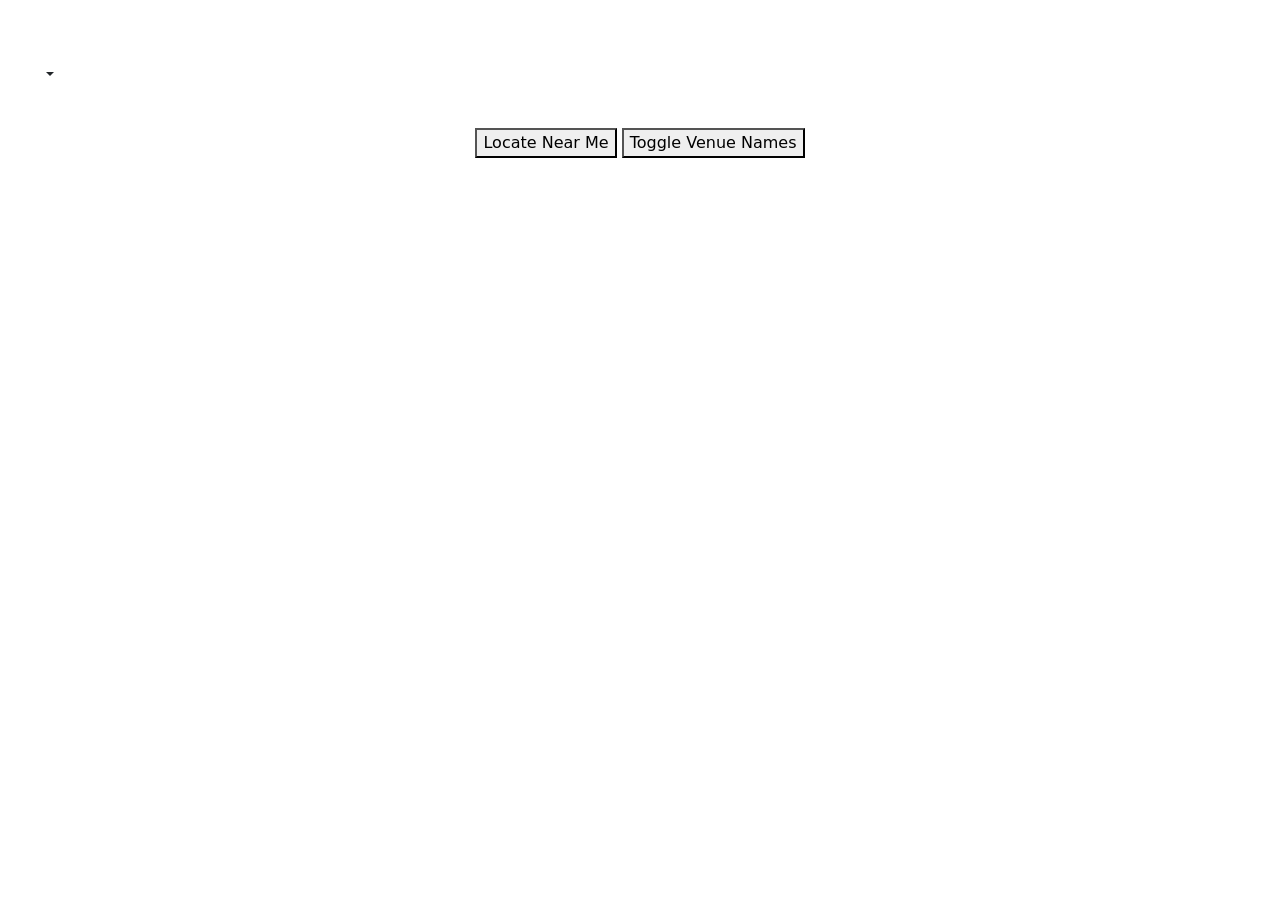
==== maps.html @ 0190f6dd "Update maps for Westwood Coast schedule" ====
<!DOCTYPE html>
<html>
<head>
<link rel="icon" type="image/png" href="images/icon.png?">

<title>SoCal Line Dancing Locations Map</title>



 <link rel="stylesheet" href="https://unpkg.com/leaflet@1.9.4/dist/leaflet.css"
     integrity="sha256-p4NxAoJBhIIN+hmNHrzRCf9tD/miZyoHS5obTRR9BMY="
     crossorigin=""/>
	 
 <script src="https://unpkg.com/leaflet@1.9.4/dist/leaflet.js"
     integrity="sha256-20nQCchB9co0qIjJZRGuk2/Z9VM+kNiyxNV1lvTlZBo="
     crossorigin=""></script>

<meta name="viewport" content="width=device-width, initial-scale=1.0, maximum-scale=1.0, user-scalable=no" />

    <link rel="stylesheet" href="https://unpkg.com/leaflet-control-geocoder/dist/Control.Geocoder.css" />
<script src="https://unpkg.com/leaflet-control-geocoder/dist/Control.Geocoder.js"></script>


<link href="https://cdn.jsdelivr.net/npm/bootstrap@5.0.2/dist/css/bootstrap.min.css" rel="stylesheet" crossorigin="anonymous">
<script src="https://cdn.jsdelivr.net/npm/@popperjs/core@2.9.2/dist/umd/popper.min.js" crossorigin="anonymous"></script>
<script src="https://cdn.jsdelivr.net/npm/bootstrap@5.3.0/dist/js/bootstrap.min.js" crossorigin="anonymous"></script>

<!--Leaflet Fullscreen CDN!-->
<script src='https://api.mapbox.com/mapbox.js/plugins/leaflet-fullscreen/v1.0.1/Leaflet.fullscreen.min.js'></script>
<link href='https://api.mapbox.com/mapbox.js/plugins/leaflet-fullscreen/v1.0.1/leaflet.fullscreen.css' rel='stylesheet' />

    <script src="https://unpkg.com/esri-leaflet@3.0.19/dist/esri-leaflet.js"></script>

    <script src="https://unpkg.com/esri-leaflet-vector@4.3.2/dist/esri-leaflet-vector.js"></script>

</head>

<link rel="stylesheet" href="css/style.css">
<link rel="stylesheet" href="css/mapsstyle.css">

</style>

<body class = "pageBackground" style="color: white;">
	<center>
	<h1 class="pageTitle">SoCal Line Dancing Map</h1>
	</center>
	
	
<div class="containerfluid">
	<div class="navbar-expand-lg navbar-light dropdown-menu-left navbar-higherRes" style="border-right: 0; float: left;" class="containerfluid">
	<div class="btn-group">
		<button class="btn dropdown-toggle" type="button" id="dropdownMenuButton1" data-bs-toggle="dropdown" aria-haspopup="true" aria-expanded="false">
		<span class="navbar-toggler-icon"></span>
		</button>
	
<ul class="dropdown-menu" aria-labelledby="dropdownMenuButton1">
		<li id="homeText"><a class="dropdown-item" href="index"><img src="images/icon.png" class="homeIcon">&nbsp&nbsp&nbsp&nbsp Home</a></li>
		<li id="locationsMapText"><a class="dropdown-item" href="maps"><img src="images/SaloonDoor.png" class="homeIcon">&nbsp&nbsp&nbsp&nbsp Locations Map</a></img></li>
			<!--<li><a class="dropdown-item" href="linedancetips">Line Dancing Tips</a></li>!-->
			<li id="guidesText"><a class="dropdown-item" href=""><img src="images/WesternStar.png" class="homeIcon" style="margin-top: 1px;">&nbsp&nbsp&nbsp&nbsp Additional Pages<br>&nbsp&nbsp&nbsp&nbsp Coming Soon</a></li>
			<li id="aboutText"><a class="dropdown-item" href="about"><img src="images/CowboyHat.png" class="homeIcon">&nbsp&nbsp&nbsp&nbsp About</a></li>
 </ul>
	</div>
	</div>
</div> 

<!--script type="text/javascript" src="navigation.js"></script!-->

 <br><br>
<center>	
	 <div id="map" class="map quickFadeIn" class="leaflet-container leaflet-touch leaflet-fade-anim leaflet-grab leaflet-touch-drag leaflet-touch-zoom"></div>

	 <br>
	 <button type="button" class="NearMeButton" onclick="NearMe();">Locate Near Me </button>
	 <button type="button" class="ShowNames" onclick="showNames();"> Toggle Venue Names </button>
	 <br><br><br><br>
	 <b class="homeParagraph" style="position: fixed; left: 25px; top: 50px;">Updated 2026 - Subject to Change</b>
	 <div id="popupDiv" style="display: none; background-color: black; opacity: 0.6; width: 100%; height: 100%; position: fixed; top: 0px; z-index: 99999999999;" onclick="document.getElementById('mediaPlayer').src='null'; document.getElementById('popupDiv').style.display = 'none';"></div>
<dialog id="my-dialog" popover style="background-image: linear-gradient(to top, black, #211e24); color: white;">
<p id="dialogTitle" style="font-size: 22px; text-decoration: underline; font-weight: 650; color: white;">Dave & Busters<br>Thousand Oaks, CA</p>
  <iframe id='mediaPlayer' style="display: block;" height="550" class='imageDisplay' src="" allow="fullscreen" title="test"></iframe>
  <span id="instagramVideoBlock" style="display: none; height: 550px; width: 300px; background-color: black;"><a id="instagramVideoLink" href="https://www.instagram.com/p/DVewvyHkjD1/" style="text-decoration: none;" target="_blank"><img src="images/Instagram_Glyph_Gradient.png" style="display: block; width: 100px; position: absolute; right: 100px; margin-top: 50%;"><br><br><span style="text-decoration: underline; position: relative; font-size: 21px; display: block; margin-top: 80%; font-weight: 600;" href="https://www.instagram.com/p/DU6kQy7Apv_/" target="_blank">View Video On Instagram</span><br></span>
  </a><span id="cookiesPreview" style="display: none; height: 550px; width: 300px; background-color: black;"><br><img src="images/icon.png" style="display: block; width: 100px; position: absolute; right: 100px; margin-top: 50%;"><br><br><span style="position: relative; font-size: 20px; display: block; margin-top: 80%; font-weight: 600;"><button id="acceptCookiesPolicy">Accept cookie policy</button><br><a href="cookieprivacypolicy" target="_blank" style="font-size: 20px;">View cookie policy here</a></input><br><br>Or</span><br><a id="CookiesPreviewLink" href="" style="text-decoration: none;" target="_blank"><span style="text-decoration: underline; position: relative; font-size: 21px; display: block; font-weight: 600;" href="https://www.instagram.com/p/DU6kQy7Apv_/" target="_blank">View Video On TikTok</span><br></span>
  </a><button popovertarget="my-dialog" popovertargetaction="hide" style="background-color: black; border: 4px solid black; color: white; font-size: 20px;" onclick="document.getElementById('mediaPlayer').src='null'; document.getElementById('popupDiv').style.display = 'none';">Close</button>
  <span id="nextVideoButton" onclick="loadVideo('next');" style="position: fixed; right: 12px; top: 45%; color: white; z-index: 99999999999999; font-size: 37px; transform:scale(1.9,3); text-shadow: #000000 0px 0px 4px; cursor: pointer;">></span>
  <span id="previousVideoButton" onclick="loadVideo('previous');" style="position: fixed; left: 12px; top: 45%; color: white; z-index: 99999999999999; font-size: 37px; transform:scale(1.9,3); text-shadow: #000000 0px 0px 4px; cursor: pointer;"><</span>
    
</dialog>
	
	
	</center>
	 
	 <script>

	 
	 function NearMe() {
	map.locate({setView: true, maxZoom: 13});
	map.on('locationfound', onLocationFound);
	}
	
	
	
	function onLocationFound(e) {
    var radius = e.accuracy;

    var youAreHereMarker = L.marker(e.latlng, {icon: redIcon}).addTo(map)
        .bindPopup("You are here").openPopup();


    L.circle(e.latlng, radius).addTo(map);
}
	 
	 var map = L.map('map', {attributionControl: true}).setView([34.1746908,-119.0244964], 10);
	
var openStreetMap =	L.tileLayer('https://tile.openstreetmap.org/{z}/{x}/{y}.png', {
    maxZoom: 19,
    attribution: '&copy; <a href="http://www.openstreetmap.org/copyright">OpenStreetMap</a>'
}).addTo(map);

map.attributionControl.setPosition('topright');

new L.Control.Geocoder({
    collapsed: false,
	placeholder: "Search by city or zip code"
}).addTo(map); 

map.addControl(new L.Control.Fullscreen());

const accessToken = "AAPTahuC8djJTNprzyebOV-FCSw..[base64]";

const basemapEnum = "arcgis/imagery/standard";
 
var ersiSatelliteMap = L.esri.Vector.vectorBasemapLayer(basemapEnum, {
        token: accessToken,
maxZoom: 19,
      });
	  

var baseMaps = {
    "OpenStreetMapGI": openStreetMap,
    "ERSISatelliteMap": ersiSatelliteMap
};
	 	  
	   var layerControl = L.control.layers(baseMaps).addTo(map);
 

var largerIcon = new L.Icon({
  iconUrl: 'images/WesternStar.png',
  iconSize: [41, 41],
  iconAnchor: [20, 17],
  popupAnchor: [1, -12],
  shadowSize: [41, 41]
});

var upOffsetIcon = new L.Icon({
  iconUrl: 'https://raw.githubusercontent.com/pointhi/leaflet-color-markers/master/img/marker-icon-2x-blue.png',
  iconSize: [25, 41],
  iconAnchor: [12, 50],
  popupAnchor: [1, -34],
  shadowSize: [41, 41]
});

var orangeIcon = new L.Icon({
  iconUrl: 'https://raw.githubusercontent.com/pointhi/leaflet-color-markers/master/img/marker-icon-orange.png',
  iconSize: [25, 41],
  iconAnchor: [12, 41],
  popupAnchor: [1, -34],
  shadowSize: [41, 41]
});

var yellowIcon = new L.Icon({
  iconUrl: 'https://raw.githubusercontent.com/pointhi/leaflet-color-markers/master/img/marker-icon-yellow.png',
  iconSize: [25, 41],
  iconAnchor: [12, 41],
  popupAnchor: [1, -34],
  shadowSize: [41, 41]
});

var greenIcon = new L.Icon({
  iconUrl: 'https://raw.githubusercontent.com/pointhi/leaflet-color-markers/master/img/marker-icon-green.png',
  iconSize: [25, 41],
  iconAnchor: [12, 41],
  popupAnchor: [1, -34],
  shadowSize: [41, 41]
});

var redIcon = new L.Icon({
  iconUrl: 'https://raw.githubusercontent.com/pointhi/leaflet-color-markers/master/img/marker-icon-red.png',
  iconSize: [25, 41],
  iconAnchor: [12, 41],
  popupAnchor: [1, -34],
  shadowSize: [41, 41]
});


var canyon = L.marker([34.143943, -118.755054], {
	title: 'The Canyon',
	label: 'The Canyon',
	labelOptions: {
	noHide: false
	}
}).addTo(map);
var davenbusters = L.marker([34.1815359,-118.8798743,158], {
	title: 'Dave & Busters',
	label: 'Dave & Busters',
	labelOptions: {
	noHide: false
	}
}).addTo(map);

var tarantulahill = L.marker([34.1790311,-118.8732563,30], {
	title: 'Tarantula Hill Brewing Co.',
	label: 'Tarantula Hill Brewing Co.',
	labelOptions: {
	noHide: false
	}
}).addTo(map);
var thePaddock = L.marker([34.1784215,-118.85609,124], {
	title: 'The Paddock',
	label: 'The Paddock',
	labelOptions: {
	noHide: false
	}
}).addTo(map);

var cowboyPalace = L.marker([34.2575305,-118.6015038,816], {
	title: 'The Cowboy Palace Saloon',
	label: 'The Cowboy Palace Saloon',
	labelOptions: {
	noHide: false
	}
}).addTo(map);

var santaClaritaSportsCenter = L.marker([34.4373292,-118.5794696,209], {
	title: 'Santa Clarita Sports Center',
	label: 'Santa Clarita Sports Center',
	labelOptions: {
	noHide: false
	}
}).addTo(map);

var redEngine = L.marker([34.3962873,-118.9207023,815], {
	title: 'Red Engine Brewing Company',
	label: 'Red Engine Brewing Company',
	labelOptions: {
	noHide: false
	}
}).addTo(map);

var venturaMusicHall = L.marker([34.2745958,-119.2730939,105], {
	title: 'Ventura Music Hall',
	label: 'Ventura Music Hall',
	labelOptions: {
	noHide: false
	}
}).addTo(map);

var conejoValleyLodge = L.marker([34.1714337,-118.8395939,56], {
	title: 'Conejo Valley Lodge #807',
	label: 'Conejo Valley Lodge #807',
	labelOptions: {
	noHide: false
	}
}).addTo(map);


var magnavinoCellars = L.marker([34.2106546,-119.1429478,35], {
	title: 'Magnavino Cellars',
	label: 'Magnavino Cellars',
	labelOptions: {
	noHide: false
	}
}).addTo(map);

var streyCellars = L.marker([34.2097398,-119.1426471,134], {
	title: 'Strey Cellars',
	label: 'Strey Cellars',
	labelOptions: {
	noHide: false
	}
}).addTo(map);

var danceCreations = L.marker([34.273437, -118.781634], {
	title: 'Dance Creations',
	label: 'Dance Creations',
	icon: upOffsetIcon,
	labelOptions: {
	noHide: false
	}
}).addTo(map);

var varsityClub = L.marker([34.24287759584501, -119.20879469401014], {
	title: 'Varsity Club',
	label: 'Varsity Club',
	icon: upOffsetIcon,
	labelOptions: {
	noHide: false
	}
}).addTo(map);

var grillOnTheGreen = L.marker([34.2897912,-118.695882,898], {
	title: 'Grill On The Green',
	label: 'Grill On The Green',
	labelOptions: {
	noHide: false
	}
}).addTo(map);

var stampede = L.marker([33.49188020674805, -117.14724784845446], {
	title: 'Stampede',
	label: 'Stampede',
	labelOptions: {
	noHide: false
	}
}).addTo(map);

var westwoodCoast = L.marker([33.64183234492932, -117.9186706476574], {
	title: 'Westwood Coast',
	label: 'Westwood Coast',
	labelOptions: {
	noHide: false
	}
}).addTo(map);

var theRanch = L.marker([33.81874963801417, -117.8972689049458], {
	title: 'The Ranch Saloon',
	label: 'The Ranch Saloon',
	labelOptions: {
	noHide: false
	}
}).addTo(map);

var cowboyCountry = L.marker([33.860800304344696, -118.15239411445662], {
	title: 'Cowboy Country',
	label: 'Cowboy Country',
	labelOptions: {
	noHide: false
	}
}).addTo(map);

var inCahoots = L.marker([33.85799192864458, -117.92070361605482], {
	title: 'In Cahoots',
	label: 'In Cahoots',
	labelOptions: {
	noHide: false
	}
}).addTo(map);

var whiskey = L.marker([33.93805845678039, -117.54326090255458], {
	title: 'Whiskey River',
	label: 'Whiskey River',
	labelOptions: {
	noHide: false
	}
}).addTo(map);

var rookiesSportsBar = L.marker([33.18622466617991, -117.32719435144631], {
	title: 'Rookies Sports Bar',
	label: 'Rookies Sports Bar',
	labelOptions: {
	noHide: false
	}
}).addTo(map);  

var seaSaltHonkyTonk = L.marker([33.69954130023638, -118.05150755492039], {
	title: 'Sea Salt Honky Tonk',
	label: 'Sea Salt Honky Tonk',
	labelOptions: {
	noHide: false
	}
}).addTo(map);

var montanas = L.marker([34.1061380610387, -117.81782080328573], {
	title: 'Montana\'s Country Nightclub',
	label: 'Montana\'s Country Nightclub',
	labelOptions: {
	noHide: false
	}
}).addTo(map);

var desert5spot = L.marker([34.09968110691803, -118.3317326522821], {
	title: 'Desert 5 Spot',
	label: 'Desert 5 Spot',
	labelOptions: {
	noHide: false
	}
}).addTo(map);

var eastwoodLa = L.marker([34.06305515327709, -118.30930211158041], {
	title: 'Eastwood',
	label: 'Eastwood',
	labelOptions: {
	noHide: false
	}
}).addTo(map);

var bigshotsBilliards = L.marker([33.6214641004414, -117.69886246298191], {
	title: 'Bigshots Billiards',
	label: 'Bigshots Billiards',
	labelOptions: {
	noHide: false
	}
}).addTo(map);

var momSaidYes = L.marker([33.817312794455326, -118.3612835377786], {
	title: 'Mom Said Yes',
	label: 'Mom Said Yes',
	labelOptions: {
	noHide: false
	}
}).addTo(map);

var gaslamp = L.marker([33.76716913761, -118.11631554744734], {
	title: 'Gaslamp',
	label: 'Gaslamp',
	labelOptions: {
	noHide: false
	}
}).addTo(map);

var havenCityMarket = L.marker([34.10010920058256, -117.57444830872583], {
	title: 'Haven City',
	label: 'Haven City',
	labelOptions: {
	noHide: false
	}
}).addTo(map);

var mickysWeho = L.marker([34.08546904983945, -118.3838600705697], {
	title: 'Micky\'s Weho',
	label: 'Micky\'s Weho',
	labelOptions: {
	noHide: false
	}
}).addTo(map);

var lakesideCMF = L.marker([34.381946430960554, -118.53076098490874], {
	title: 'Lakeside',
	label: 'Lakeside',
	labelOptions: {
	noHide: false
	}
}).addTo(map);

var whoopAxeLakeForest = L.marker([33.61325712999223, -117.70470431333588], {
	title: 'Whoop Axe',
	label: 'Whoop Axe',
	labelOptions: {
	noHide: false
	}
}).addTo(map);

var renegadeCountry = L.marker([32.84598148357366, -116.87285477084463], {
	title: 'Renegade Country',
	label: 'Renegade Country',
	labelOptions: {
	noHide: false
	}
}).addTo(map);

var moonshineBeach = L.marker([32.798017683294475, -117.24838809092012], {
	title: 'Moonshine Beach',
	label: 'Moonshine Beach',
	labelOptions: {
	noHide: false
	}
}).addTo(map);

var moonshineFlats = L.marker([32.7089603381728, -117.15849663704785], {
	title: 'Moonshine Flats',
	label: 'Moonshine Flats',
	labelOptions: {
	noHide: false
	}
}).addTo(map);

var whiskeyGirl = L.marker([32.71275803947574, -117.16033508009554], {
	title: 'Whiskey Girl',
	label: 'Whiskey Girl',
	labelOptions: {
	noHide: false
	}
}).addTo(map);

var bnsBrewing = L.marker([32.84638871164545, -116.95843065920441], {
	title: 'BNS Brewing Co.',
	label: 'BNS Brewing Co.',
	labelOptions: {
	noHide: false
	}
}).addTo(map);

var nightLizardBrew = L.marker([34.417834583130706, -119.69723217213578], {
	title: 'Night Lizard Brewing',
	label: 'Night Lizard Brewing',
	labelOptions: {
	noHide: false
	}
}).addTo(map);

var santaBarbaraElksLodge = L.marker([34.44247705745164, -119.81881624813582], {
	title: 'Santa Barbara Elks Lodge',
	label: 'Santa Barbara Elks Lodge',
	labelOptions: {
	noHide: false
	}
}).addTo(map);

var hangar24OC = L.marker([33.68547944435984, -117.84790841675131], {
	title: 'Hangar 24',
	label: 'Hangar 24',
	labelOptions: {
	noHide: false
	}
}).addTo(map);

var shindigs = L.marker([33.88959644227846, -117.32487288592647], {
	title: 'Shindigs Country',
	label: 'Shindigs Country',
	labelOptions: {
	noHide: false
	}
}).addTo(map);

var brunosBarAndGrill = L.marker([33.659143587021916, -118.00027300614771], {
	title: 'Bruno\'s',
	label: 'Bruno\'s',
	labelOptions: {
	noHide: false
	}
}).addTo(map);

var buckleAndBoots = L.marker([34.69741935109846, -118.14263177959529], {
	title: 'Buckle And Boots',
	label: 'Buckle And Boots',
	labelOptions: {
	noHide: false
	}
}).addTo(map);

var swallowsInn = L.marker([33.501183953866786, -117.66249747613728], {
	title: 'Swallow\'s Inn',
	label: 'Swallow\'s Inn',
	labelOptions: {
	noHide: false
	}
}).addTo(map);

var luckyLukeSantaClarita = L.marker([34.45852309769956, -118.57991857715686], {
	title: 'Lucky Luke Santa Clarita',
	label: 'Lucky Luke Santa Clarita',
	labelOptions: {
	noHide: false
	}
}).addTo(map);

var luckyLukePalmdale = L.marker([34.61609061273855, -118.14116101758206], {
	title: 'Lucky Luke Palmdale',
	label: 'Lucky Luke Palmdale',
	
	labelOptions: {
	noHide: false
	}
}).addTo(map);

var burbankVFW = L.marker([34.1767755489905, -118.31976333208887], {
	title: 'Burbank VFW',
	label: 'Burbank VFW',
	labelOptions: {
	noHide: false
	}
}).addTo(map);

var precinct = L.marker([34.04981128722139, -118.24933957044803], {
	title: 'Precinct',
	label: 'Precinct',
	labelOptions: {
	noHide: false
	}
}).addTo(map);

var whiskeyRepublic = L.marker([34.05790490058466, -117.18123761637366], {
	title: 'Whiskey Republic',
	label: 'Whiskey Republic',
	labelOptions: {
	noHide: false
	}
}).addTo(map);

var farmakisFarms = L.marker([33.52803685694251, -117.67167797086661], {
	title: 'Farmakis Farms',
	label: 'Farmakis Farms',
	labelOptions: {
	noHide: false
	}
}).addTo(map);

var projectBarley = L.marker([33.789262410939884, -118.32316204043856], {
	title: 'Project Barley',
	label: 'Project Barley',
	labelOptions: {
	noHide: false
	}
}).addTo(map);

var saddleSoreNorco = L.marker([33.93873940337182, -117.52906257326853], {
	title: 'Saddle Sore',
	label: 'Saddle Sore',
	labelOptions: {
	noHide: false
	}
}).addTo(map);

var secondFloor = L.marker([33.65778727054364, -118.00095784309143], {
	title: '2nd Floor',
	label: '2nd Floor',
	labelOptions: {
	noHide: false
	}
}).addTo(map);

var mavericksClub = L.marker([32.796940800412614, -117.25455968282799], {
	title: 'Mavericks Beach Club',
	label: 'Mavericks Beach Club',
	labelOptions: {
	noHide: false
	}
}).addTo(map);

var maverickSaloon = L.marker([33.93785442434831, -117.55694762813357], {
	title: 'Maverick Saloon',
	label: 'Maverick Saloon',
	labelOptions: {
	noHide: false
	}
}).addTo(map);

var alesmithBrewing = L.marker([32.88819049895642, -117.14984995237307], {
	title: 'Alesmith Brewing',
	label: 'Alesmith Brewing',
	labelOptions: {
	noHide: false
	}
}).addTo(map); 

var inzaneBrewing = L.marker([33.20276061518543, -117.24184505512423], {
	title: 'Inzane Brewing',
	label: 'Inzane Brewing',
	labelOptions: {
	noHide: false
	}
}).addTo(map);

var losGlobos = L.marker([34.083918817804566, -118.2743400917164], {
	title: 'Los Globos',
	label: 'Los Globos',
	labelOptions: {
	noHide: false
	}
}).addTo(map);

var theParamount = L.marker([34.044878145767655, -118.20391145126375], {
	title: 'The Paramount',
	label: 'The Paramount',
	labelOptions: {
	noHide: false
	}
}).addTo(map);

var secondPCH = L.marker([33.75575473235363, -118.10936144731548], {
	title: '2ND & PCH',
	label: '2ND & PCH',
	labelOptions: {
	noHide: false
	}
}).addTo(map);

var creekside = L.marker([34.44005225414766, -119.77178253116142], {
	title: 'The Creekside',
	label: 'The Creekside',
	labelOptions: {
	noHide: false
	}
}).addTo(map);

var theBarn = L.marker([34.25154462089485, -118.92147448769454], {
	title: 'The Barn',
	label: 'The Barn',
	labelOptions: {
	noHide: false
	}
}).addTo(map);

var sheisgracielou = L.marker([33.177680087663084, -117.36460818605713], {
	title: 'sheisgracielou',
	label: 'sheisgracielou',
	labelOptions: {
	noHide: false
	}
}).addTo(map);

var shootersBarHemet = L.marker([33.74703803895462, -116.97141418523856], {
	title: 'Shooters Bar',
	label: 'Shooters Bar',
	labelOptions: {
	noHide: false
	}
}).addTo(map);

var tahquitzPines = L.marker([33.75002165032664, -116.70276797857571], {
	title: 'Tahquitz Pines',
	label: 'Tahquitz Pines',
	labelOptions: {
	noHide: false
	}
}).addTo(map);

var luckyStrikeMoorpark = L.marker([34.2778780469178, -118.87122319029868], {
	title: 'Lucky Strike',
	label: 'Lucky Strike',
	labelOptions: {
	noHide: false
	}
}).addTo(map);

var hangar24Riverside = L.marker([33.956571771798686, -117.33170367481638], {
	title: 'Hangar 24',
	label: 'Hangar 24',
	labelOptions: {
	noHide: false
	}
}).addTo(map);   

var theArena = L.marker([34.28361306970949, -118.78120077115085], {
	title: 'Hangar 24',
	label: 'Hangar 24',
	labelOptions: {
	noHide: false
	}
}).addTo(map);

var bloomRanch = L.marker([34.46021518811951, -118.1565580258528], {
	title: 'Bloom Ranch',
	label: 'Bloom Ranch',
	labelOptions: {
	noHide: false
	}
}).addTo(map);





var showNameYesNo = 0;

function showNames() {
	if (showNameYesNo == 0) {
	canyon.bindTooltip('The Canyon', { permanent: true, direction: 'bottom', offset: [-16, 30] });
	davenbusters.bindTooltip("Dave & Buster's", { permanent: true, direction: 'bottom', offset: [-16, 25] });
	tarantulahill.bindTooltip('Tarantula Hill & Brewing Co.', { permanent: true, direction: 'bottom', offset: [-16, 30] });
	thePaddock.bindTooltip('The Paddock', { permanent: true, direction: 'bottom', offset: [-16, 30] });
	cowboyPalace.bindTooltip('The Cowboy Palace Saloon', { permanent: true, direction: 'bottom', offset: [-16, 30] });
	santaClaritaSportsCenter.bindTooltip('Santa Clarita Sports Center', { permanent: true, direction: 'bottom', offset: [-16, 30] });
	redEngine.bindTooltip('Red Engine Brewing Company', { permanent: true, direction: 'bottom', offset: [-16, 25] });
	venturaMusicHall.bindTooltip('Ventura Music Hall', { permanent: true, direction: 'bottom', offset: [-16, 25] });
	conejoValleyLodge.bindTooltip('Conejo Valley Lodge #807', { permanent: true, direction: 'bottom', offset: [-16, 25] });
	magnavinoCellars.bindTooltip('Magnavino Cellars', { permanent: true, direction: 'bottom', offset: [-16, 25] });
	streyCellars.bindTooltip('Strey Cellars', { permanent: true, direction: 'bottom', offset: [-16, 25] });
	danceCreations.bindTooltip('Dance Creations', { permanent: true, direction: 'bottom', offset: [0, 0] });
	varsityClub.bindTooltip('Varsity Club', { permanent: true, direction: 'bottom', offset: [0, 5] });
	grillOnTheGreen.bindTooltip('Grill On The Green', { permanent: true, direction: 'top', offset: [-16, -5] });
	stampede.bindTooltip('Stampede', { permanent: true, direction: 'bottom', offset: [-15, 26] });
	westwoodCoast.bindTooltip('Westwood<br> Coast', { permanent: true, direction: 'bottom', offset: [-15, 26] });
	theRanch.bindTooltip('The Ranch Saloon', { permanent: true, direction: 'bottom', offset: [-15, 26] });
	cowboyCountry.bindTooltip('Cowboy Country', { permanent: true, direction: 'bottom', offset: [-15, 26] });
	inCahoots.bindTooltip('In Cahoots', { permanent: true, direction: 'bottom', offset: [-15, 26] });
	whiskey.bindTooltip('Whiskey River', { permanent: true, direction: 'bottom', offset: [-15, 26] });
	rookiesSportsBar.bindTooltip('Rookies Sports Bar', { permanent: true, direction: 'bottom', offset: [-15, 36] });
	seaSaltHonkyTonk.bindTooltip('Sea Salt Honky Tonk', { permanent: true, direction: 'bottom', offset: [-15, 26] });
	montanas.bindTooltip('Montana\'s', { permanent: true, direction: 'bottom', offset: [-15, 26] });
	desert5spot.bindTooltip('Desert 5 Spot', { permanent: true, direction: 'bottom', offset: [-15, 26] });
	eastwoodLa.bindTooltip('Eastwood', { permanent: true, direction: 'bottom', offset: [-15, 28] });
	bigshotsBilliards.bindTooltip('Bigshots Billiards', { permanent: true, direction: 'bottom', offset: [-20, 26] });
	momSaidYes.bindTooltip('Mom Said Yes', { permanent: true, direction: 'bottom', offset: [-15, 26] });
	gaslamp.bindTooltip('Gaslamp', { permanent: true, direction: 'bottom', offset: [-15, 26] });
	havenCityMarket.bindTooltip('Haven City', { permanent: true, direction: 'bottom', offset: [-15, 26] });
	mickysWeho.bindTooltip('Micky\'s', { permanent: true, direction: 'bottom', offset: [-14, -8] });
	lakesideCMF.bindTooltip('Lakeside', { permanent: true, direction: 'bottom', offset: [-15, 26] });
	whoopAxeLakeForest.bindTooltip('Whoop Axe', { permanent: true, direction: 'bottom', offset: [-20, 46] });
	renegadeCountry.bindTooltip('Renegade Country', { permanent: true, direction: 'bottom', offset: [-15, 26] });
	moonshineBeach.bindTooltip('Moonshine Beach', { permanent: true, direction: 'bottom', offset: [-15, 16] });	
	moonshineFlats.bindTooltip('Moonshine Flats', { permanent: true, direction: 'bottom', offset: [-15, 56] });
	whiskeyGirl.bindTooltip('Whiskey Girl', { permanent: true, direction: 'bottom', offset: [-15, 26] });
	bnsBrewing.bindTooltip('BNS Brewing Co.', { permanent: true, direction: 'bottom', offset: [-15, 52] });
	nightLizardBrew.bindTooltip('Night Lizard Brewing', { permanent: true, direction: 'bottom', offset: [-15, 26] });
	santaBarbaraElksLodge.bindTooltip('Santa Barbara Elks Lodge', { permanent: true, direction: 'bottom', offset: [-15, 16] });
	hangar24OC.bindTooltip('Hangar 24', { permanent: true, direction: 'bottom', offset: [-15, 26] });
	shindigs.bindTooltip('Shindigs Country', { permanent: true, direction: 'bottom', offset: [-15, 26] });
	brunosBarAndGrill.bindTooltip('Bruno\'s', { permanent: true, direction: 'bottom', offset: [-15, 31] });
	buckleAndBoots.bindTooltip('Buckle And Boots', { permanent: true, direction: 'bottom', offset: [-15, 26] });
	swallowsInn.bindTooltip('Swallow\'s Inn', { permanent: true, direction: 'bottom', offset: [-15, 26] });
	luckyLukeSantaClarita.bindTooltip('Lucky Luke', { permanent: true, direction: 'bottom', offset: [-15, 20] });
	luckyLukePalmdale.bindTooltip('Lucky Luke', { permanent: true, direction: 'bottom', offset: [-15, 26] });
	burbankVFW.bindTooltip('Burbank VFW', { permanent: true, direction: 'bottom', offset: [-15, 26] });
	precinct.bindTooltip('Precinct', { permanent: true, direction: 'bottom', offset: [-15, 26] });
	whiskeyRepublic.bindTooltip('Whiskey Republic', { permanent: true, direction: 'bottom', offset: [-15, 26] });
	farmakisFarms.bindTooltip('Farmakis Farms', { permanent: true, direction: 'bottom', offset: [-15, 26] });	
	projectBarley.bindTooltip('Project Barley', { permanent: true, direction: 'bottom', offset: [-15, 26] });
	saddleSoreNorco.bindTooltip('Saddle Sore', { permanent: true, direction: 'top', offset: [-15, -11] });
	secondFloor.bindTooltip('2nd Floor', { permanent: true, direction: 'bottom', offset: [-15, 56] });
	mavericksClub.bindTooltip('Mavericks Beach Club', { permanent: true, direction: 'bottom', offset: [-15, 46] });
	maverickSaloon.bindTooltip('Maverick Saloon', { permanent: true, direction: 'bottom', offset: [-15, 56] });
	alesmithBrewing.bindTooltip('Alesmith Brewing', { permanent: true, direction: 'bottom', offset: [-15, 26] });
	inzaneBrewing.bindTooltip('Inzane Brewing', { permanent: true, direction: 'bottom', offset: [-15, 26] });
	losGlobos.bindTooltip('Los Globos', { permanent: true, direction: 'bottom', offset: [-15, 26] });
	theParamount.bindTooltip('The Paramount', { permanent: true, direction: 'bottom', offset: [-15, 46] });
	secondPCH.bindTooltip('2ND & PCH', { permanent: true, direction: 'bottom', offset: [-15, 46] });
	creekside.bindTooltip('The Creekside', { permanent: true, direction: 'top', offset: [-15, -11] });
	theBarn.bindTooltip('The Barn', { permanent: true, direction: 'bottom', offset: [-16, 25] });
	sheisgracielou.bindTooltip('sheisgracielou', { permanent: true, direction: 'bottom', offset: [-15, 66] });
	shootersBarHemet.bindTooltip('Shooters Bar', { permanent: true, direction: 'bottom', offset: [-15, 26] });
    tahquitzPines.bindTooltip('Tahquitz Pines', { permanent: true, direction: 'bottom', offset: [-15, 26] });
	luckyStrikeMoorpark.bindTooltip('Lucky Strike', { permanent: true, direction: 'bottom', offset: [-15, 10] });
	hangar24Riverside.bindTooltip('Hangar 24', { permanent: true, direction: 'bottom', offset: [-15, 26] });
	theArena.bindTooltip('The Arena', { permanent: true, direction: 'top', offset: [-15, -10] });
	bloomRanch.bindTooltip('Bloom Ranch', { permanent: true, direction: 'bottom', offset: [-15, 26] });

	showNameYesNo = 1;
	
	return;
	}
	
	if (showNameYesNo == 1) {
	canyon.unbindTooltip();
	davenbusters.unbindTooltip();
	tarantulahill.unbindTooltip();
    thePaddock.unbindTooltip();
	cowboyPalace.unbindTooltip();
	santaClaritaSportsCenter.unbindTooltip();
	redEngine.unbindTooltip();
	venturaMusicHall.unbindTooltip();
	conejoValleyLodge.unbindTooltip();
	magnavinoCellars.unbindTooltip();
	streyCellars.unbindTooltip();
	danceCreations.unbindTooltip();
	varsityClub.unbindTooltip();
	grillOnTheGreen.unbindTooltip();
	stampede.unbindTooltip();
	westwoodCoast.unbindTooltip();
	theRanch.unbindTooltip();
	cowboyCountry.unbindTooltip();
	inCahoots.unbindTooltip();
	whiskey.unbindTooltip();
	rookiesSportsBar.unbindTooltip();
	seaSaltHonkyTonk.unbindTooltip();
	montanas.unbindTooltip();
	desert5spot.unbindTooltip();
	eastwoodLa.unbindTooltip();
	bigshotsBilliards.unbindTooltip();
	momSaidYes.unbindTooltip();
	gaslamp.unbindTooltip();
	havenCityMarket.unbindTooltip();
	mickysWeho.unbindTooltip();
	lakesideCMF.unbindTooltip();
	whoopAxeLakeForest.unbindTooltip();
	renegadeCountry.unbindTooltip();
	moonshineBeach.unbindTooltip();
	moonshineFlats.unbindTooltip();
	whiskeyGirl.unbindTooltip();
	bnsBrewing.unbindTooltip();
	nightLizardBrew.unbindTooltip();
	santaBarbaraElksLodge.unbindTooltip();
	hangar24OC.unbindTooltip();
	shindigs.unbindTooltip();
	brunosBarAndGrill.unbindTooltip();
	buckleAndBoots.unbindTooltip();
	swallowsInn.unbindTooltip();
	luckyLukeSantaClarita.unbindTooltip();
	luckyLukePalmdale.unbindTooltip();
	burbankVFW.unbindTooltip();
	precinct.unbindTooltip();
	whiskeyRepublic.unbindTooltip();
	farmakisFarms.unbindTooltip();
	projectBarley.unbindTooltip();
	saddleSoreNorco.unbindTooltip();
	secondFloor.unbindTooltip();
	mavericksClub.unbindTooltip();
	maverickSaloon.unbindTooltip();
	alesmithBrewing.unbindTooltip();
	inzaneBrewing.unbindTooltip();
	losGlobos.unbindTooltip();
	theParamount.unbindTooltip();
	secondPCH.unbindTooltip();
	creekside.unbindTooltip();
	theBarn.unbindTooltip();
	sheisgracielou.unbindTooltip();
	shootersBarHemet.unbindTooltip();
	tahquitzPines.unbindTooltip();
	luckyStrikeMoorpark.unbindTooltip();
	hangar24Riverside.unbindTooltip();
	theArena.unbindTooltip();
	bloomRanch.unbindTooltip();
	
	showNameYesNo = 0;
	
	return;
	}
}


var all = L.layerGroup().addTo(map);

var showHideAll = 1;

</script>


<style>

</style>

<script>

		  var videoVenueNames = [
		'venturamusichall',
		'redengine',
		'davenbusters',
	    'tarantulahill',
		'thepaddock',
		'canyon',
		'thearena',
		'dancecreations',
		'grillonthegreen',
		'luckystrikemoorpark',
		'cowboypalacesaloon',
		'santaclaritasportscenter',
		'bloomranch',
		'desert5spot',
		'montanas',
	];

	var videoVenueIndex = -1;
function loadVideo(venueName) {
		document.getElementById("popupDiv").style.display = "block";
		document.getElementById("popupDiv").classList.add("fadeClass");
		document.getElementById("instagramVideoBlock").style.display = "none";
		document.getElementById("cookiesPreview").style.display = "none";
		document.getElementById("mediaPlayer").style.display = "block";
		
		var videoPlayer = document.getElementById('mediaPlayer');
		var videoCode = "";
		var videoUsername = "";
		
		if (window.screen.width > 800 && window.screen.height > 900) {
			document.getElementById("mediaPlayer").style.height = "650px";
			document.getElementById("mediaPlayer").style.width = "750px";
		}
		else {
			document.getElementById("mediaPlayer").style.height = "560px";
			document.getElementById("mediaPlayer").style.width = "335px";
		}
			
		
		if (venueName == "next") {
		   videoVenueIndex++;
		   venueName = videoVenueNames[videoVenueIndex];
		}
		if (venueName == "previous") {
		   videoVenueIndex--;
		   venueName = videoVenueNames[videoVenueIndex];
		}
		
		
			if (venueName == "davenbusters") {
					videoCode = "7546717310531276063";
					document.getElementById('dialogTitle').innerHTML = "Dave & Busters<br>Thousand Oaks, CA";
					videoUsername = "bootscootinbailey";
				 }
			if (venueName == "tarantulahill") {
					videoCode = "7581044398255918350";
					document.getElementById('dialogTitle').innerHTML = "Tarantula Hill<br>Thousand Oaks, CA";
					videoUsername = "dancinwithaves22";
				 }
			if (venueName == "canyon") {
					videoCode = "7528257736186940702";
					document.getElementById('dialogTitle').innerHTML = "The Canyon<br>Agoura Hills, CA";
					videoUsername = "mikeyonthefloor";
				 }
			if (venueName == "grillonthegreen") {
					videoCode = "7689680336313224462";
					document.getElementById('dialogTitle').innerHTML = "Grill On The Green<br>Simi Valley, CA";
					videoUsername = "xenyeehaw";
				}	 
			if (venueName == "redengine") {
					videoCode = "7587282773044514103";
					document.getElementById('dialogTitle').innerHTML = "Red Engine Brewing Co.<br>Fillmore, CA";
					videoUsername = "mikeyonthefloor";
				 }
			if (venueName == "venturamusichall") {
					videoCode = "7677792857721179422";
					document.getElementById('dialogTitle').innerHTML = "Ventura Music Hall<br>Ventura, CA";
					videoUsername = "dancinwithaj";
				 }
			if (venueName == "santaclaritasportscenter") {
					videoCode = "7601352791780592926";
					document.getElementById('dialogTitle').innerHTML = "Santa Clarita Sports Center<br>Santa Clarita, CA";
					videoUsername = "katrinanichols0";
				}
			if (venueName == "montanas") {
					videoCode = "7661369695651613965";
					document.getElementById('dialogTitle').innerHTML = "Montana's<br>San Dimas, CA";
					videoUsername = "lx.palafox";
				}
			if (venueName == "desert5spot") {
					videoCode = "7613551502803619103";
					videoUsername = "sageisgroovy";
					document.getElementById('dialogTitle').innerHTML = "Desert 5 Spot<br>Los Angeles, CA";
				 }
			if (venueName == "thearena") {
					videoCode = "7685634342164417823";
					document.getElementById('dialogTitle').innerHTML = "The Arena<br>Simi Valley, CA";
					videoUsername = "linedancingwithhay"
				}
			if (venueName == "dancecreations") {
					videoCode = "7637612779049864478";
					document.getElementById('dialogTitle').innerHTML = "Dance Creations<br>Simi Valley, CA";
					videoUsername = "bootscootinbailey"
				}	
			if (venueName == "luckystrikemoorpark") {
					videoCode = "7686191508944375053";
					document.getElementById('dialogTitle').innerHTML = "Lucky Strike<br>Moorpark, CA";
					videoUsername = "dancewithsagey"
				}	
			if (venueName == "bloomranch") {
					videoCode = "7686328645194943757";
					document.getElementById('dialogTitle').innerHTML = "Bloom Ranch<br>Acton, CA";
					videoUsername = "xenyeehaw"
				}	
			if (venueName == "cowboypalacesaloon") {
					videoCode = "7638506941676784926";
					document.getElementById('dialogTitle').innerHTML = "Cowboy Palace Saloon<br>Chatsworth, CA";
					videoUsername = "madeleine.quinn"
				}	
			if (venueName == "thepaddock") {
					videoCode = "7682601673805647117";
					document.getElementById('dialogTitle').innerHTML = "The Paddock<br>Thousand Oaks, CA";
					videoUsername = "dancingwithdev5678"
				}		

		
			videoVenueIndex = videoVenueNames.indexOf(venueName);
			
		
		
		
		if (videoVenueIndex <= 0) {
			document.getElementById("previousVideoButton").style.opacity = "0.35";
			document.getElementById("previousVideoButton").onclick = "";
		}
		else {
			document.getElementById("previousVideoButton").style.opacity = "1";
			document.getElementById("previousVideoButton").onclick = function() {loadVideo('previous');};
		}
		
		if (videoVenueIndex >= videoVenueNames.length - 1) {
			document.getElementById("nextVideoButton").style.opacity = "0.35";
			document.getElementById("nextVideoButton").onclick = "";
		}
		else {
			document.getElementById("nextVideoButton").style.opacity = "1";
			document.getElementById("nextVideoButton").onclick = function() {loadVideo('next');};
		}
		
		if (videoVenueIndex == null) {
			document.getElementById("previousVideoButton").style.display = "none";
			document.getElementById("nextVideoButton").style.display = "none";
		}
		else
		{
		 document.getElementById("previousVideoButton").style.display = "block";
		 document.getElementById("nextVideoButton").style.display = "block";
		}
		   
		   
		if (localStorage.getItem("cookies") == 1) {
			document.getElementById('mediaPlayer').src = "https://www.tiktok.com/player/v1/" + videoCode + "?&music_info=1&description=1";
			}
		else {
				document.getElementById("instagramVideoLink").style.display = "none";
				document.getElementById("mediaPlayer").style.display = "none";
				document.getElementById("CookiesPreviewLink").href = "https://www.tiktok.com/@" + videoUsername + "/video/" + videoCode;
				document.getElementById("cookiesPreview").style.display = "block";
		}
		
		if (videoUsername != "")
				document.getElementById('dialogTitle').innerHTML += "<br>Video by <a href='https://www.tiktok.com/@" + videoUsername + "/video/" + videoCode + "' target='_blank'>@" + videoUsername + " <img src='images/open_in_new_24dp_5985E1_FILL0_wght400_GRAD0_opsz24.svg' style='width: 20px;'></a>";
		
		
		document.getElementById("acceptCookiesPolicy").onclick = function(){localStorage.setItem("cookies", "1"); loadVideo(venueName);};
	 }	

canyon.bindPopup("<span class='venuePopupTitle'>The Canyon, Agoura Hills</b></span><br>Every Wednesday</b><br><b> 7:00pm - 12:30/1am.</br><b>Borderline Bar</b><br><span class='card-tag'>18+</span>&nbsp<span class='card-tag'>College Night</span><br><br><a target='_blank' href='https://goo.gl/maps/WdHuusJ1DmEngWGT9'>Google Maps</a><a style='color: black;'>&nbsp|&nbsp</a><a target='_blank' href='https://www.instagram.com/borderlinebar/'>Instagram</a>"
	+ "<br><button popovertarget='my-dialog' class='videoButton' onclick='loadVideo(\"canyon\")'>Watch Videos</button>").addTo(all);
davenbusters.bindPopup("<span class='venuePopupTitle'>Dave & Buster's, Thousand Oaks</b></span><br>Every Thursday</b><br><b> 7:00pm - 10:00pm.</br><b>Janice Carnahan</b><br><span class='card-tag'>All Ages</span>&nbsp<span class='card-tag'>Free</span><br><br><a target='_blank' href='https://goo.gl/maps/WMdnULtKFuDJFf296'>Google Maps</a><a style='color: black;'>&nbsp|&nbsp</a><a target='_blank' href='https://www.instagram.com/dancinjan89/'>Instagram</a>"
	+ "<br><button popovertarget='my-dialog' class='videoButton' onclick='loadVideo(\"davenbusters\")'>Watch Videos</button>").addTo(all);
tarantulahill.bindPopup("<span class='venuePopupTitle'>Tarantula Hill Brewing Co., Thousand Oaks</b></span><br>Once a Month on Saturdays,</b><br><a href='https://www.instagram.com/borderlinebar/' target='_blank'>Click for Schedule</a><br><b> 6:00pm - 12:00/1am.</br><b>Borderline Bar</b><br><span class='card-tag'>21+</span>&nbsp<span class='card-tag'>Outdoor Event</span><br><br><a target='_blank' href='https://maps.app.goo.gl/31fAgQSM9AJauomv6'>Google Maps</a><a style='color: black;'>&nbsp|&nbsp</a><a target='_blank' href='https://www.instagram.com/borderlinebar/'>Instagram</a>"
	+ "<br><button popovertarget='my-dialog' class='videoButton' onclick='loadVideo(\"tarantulahill\")'>Watch Videos</button>").addTo(all);
thePaddock.bindPopup("<span class='venuePopupTitle'>The Paddock, Thousand Oaks</b></span><br>Every Other Friday,</b><br><a href='https://www.instagram.com/dancingwithdev5678/' target='_blank'>Click for Schedule</a><br><b> 6:00pm - Close.</br><b>The Paddock</b><br><span class='card-tag'>All Ages</span>&nbsp<span class='card-tag'>Free</span><br><br><a target='_blank' href='https://maps.app.goo.gl/ksKzaUkx9HhpegcSA'>Google Maps</a><a style='color: black;'>&nbsp|&nbsp</a><a target='_blank' href='https://www.instagram.com/dancingwithdev5678/'>Instagram</a>"
	+ "<br><button popovertarget='my-dialog' class='videoButton' onclick='loadVideo(\"thepaddock\")'>Watch Videos</button>").addTo(all);
cowboyPalace.bindPopup("<span class='venuePopupTitle'>The Cowboy Palace Saloon, Chatsworth</b></span><br>Every Wednesday-Sunday</b><br><b> Often starts at 4:30pm or 6:00pm/7:00pm.<a target='_blank' href='https://thecowboypalacesaloon.com/'><br>Click for Schedule</a></b></br><b>Cowboy Palace</b><br><span class='card-tag'>21+</span>&nbsp<span class='card-tag'>Live Music & DJ</span><br><br><a target='_blank' href='https://maps.app.goo.gl/69NiXnSVz59GiE7x9'>Google Maps</a><a style='color: black;'>&nbsp|&nbsp</a><a target='_blank' href='https://www.instagram.com/cowboypalacesaloon/'>Instagram</a>"
	+ "<br><button popovertarget='my-dialog' class='videoButton' onclick='loadVideo(\"cowboypalacesaloon\")'>Watch Videos</button>").addTo(all);
santaClaritaSportsCenter.bindPopup("<span class='venuePopupTitle'>Santa Clarita Sports Center, Santa Clarita</b></span><br>Every Thursday</b><br><b> 7:45pm - 12:00am.</br><b>Borderline Bar</b><br><span class='card-tag'>18+</span>&nbsp<span class='card-tag'>College Night</span><br><br><a target='_blank' href='https://maps.app.goo.gl/HKpDpbRWzV4cc8PD6'>Google Maps</a><a style='color: black;'>&nbsp|&nbsp</a><a target='_blank' href='https://www.instagram.com/borderlinesantaclarita/'>Instagram</a>"
	+ "<br><button popovertarget='my-dialog' class='videoButton' onclick='loadVideo(\"santaclaritasportscenter\")'>Watch Videos</button>").addTo(all);
redEngine.bindPopup("<span class='venuePopupTitle'>Red Engine Brewing Company, Fillmore</b></span><br>Most Fridays</b><br><b> 7:00pm - 11:00pm.</br><b>Red Engine Brewing</b><br><span class='card-tag'>All Ages</span><br><br><a target='_blank' href='https://maps.app.goo.gl/9ALzWJRgu5z5Kjsu8'>Google Maps</a><a style='color: black;'>&nbsp|&nbsp</a><a target='_blank' href='https://www.instagram.com/redenginebrewing/'>Instagram</a>"
	+ "<br><button popovertarget='my-dialog' class='videoButton' onclick='loadVideo(\"redengine\")'>Watch Videos</button>").addTo(all);
venturaMusicHall.bindPopup("<span class='venuePopupTitle'>Ventura Music Hall, Ventura</b></span><br>Fridays or Saturdays About Once Every Few Months,</b><br><a target='_blank' href='https://www.venturamusichall.com/events'>Click for Schedule</a><br><b> 8:00pm - 12:00am.</br><b>Neon Moon Country Party</b><br><span class='card-tag'>18+</span><br><br><a target='_blank' href='https://maps.app.goo.gl/wgS5m9yUEXPNpNUE7'>Google Maps</a><a style='color: black;'>&nbsp|&nbsp</a><a target='_blank' href='https://www.instagram.com/neonmooncountryparty/'>Instagram</a>"
	+ "<br><button popovertarget='my-dialog' class='videoButton' onclick='loadVideo(\"venturamusichall\")'>Watch Videos</button>").addTo(all);
magnavinoCellars.bindPopup("<span class='venuePopupTitle'>Magnavino Cellars, Oxnard</b></span><br>Monthly on Fridays,</b><br><a target='_blank' href='https://www.facebook.com/Magnavino'>Click for Schedule</a><br><b> 7:00pm - 10:00pm.</br><b>Varied (Older Live Country Style)</b><br><span class='card-tag'>Live Music (Older Country)</span><br><br><a target='_blank' href='https://maps.app.goo.gl/519NmCHVL3qZkRnz6'>Google Maps</a><a style='color: black;'>&nbsp|&nbsp</a><a target='_blank' href='https://www.instagram.com/magnavino_cellars/'>Instagram</a>").addTo(all);
streyCellars.bindPopup("<span class='venuePopupTitle'>Strey Cellars, Oxnard</b></span><br>Once a Month on Sundays,</b><br><a target='_blank' href='https://www.streycellars.com/event-type-2/barfly/'>Click for Schedule</a><br><b> 2:00pm - 5:00pm.</br><b>Caught Red Handed (Older Live Country Style)</b><br><span class='card-tag'>Live Music (Older Country)</span><br><br><a target='_blank' href='https://maps.app.goo.gl/HgyKovkwrs9Ndfxr8'>Google Maps</a><a style='color: black;'>&nbsp|&nbsp</a><a target='_blank' href='https://www.instagram.com/streycellars/'>Instagram</a>").addTo(all);
danceCreations.bindPopup("<span class='venuePopupTitle'>Dance Creations, Simi Valley</b></span><br>Every Third Sunday</b><br><b> 5:00pm - 8:00pm.</br><b>Roanna Battocchio</b><br><span class='card-tag'>All Ages</span>&nbsp<span class='card-tag'>Int. Advanced Only</span><br><br><a target='_blank' href='https://maps.app.goo.gl/5AZLpLqANhaoDE368'>Google Maps</a><a style='color: black;'>&nbsp|&nbsp</a><a target='_blank' href='https://www.instagram.com/roannabattocchio/'>Instagram</a>"
	+ "<br><button popovertarget='my-dialog' class='videoButton' onclick='loadVideo(\"dancecreations\")'>Watch Videos</button>").addTo(all);
varsityClub.bindPopup("<span class='venuePopupTitle'>Varsity Club, Ventura</b></span><br>Saturdays About Once Every Few Months,</b><br><a target='_blank' href='https://instagram.com/thevarsityclubatsis/'>Click for Schedule</a><br><b> Times Vary.</br><b>Ventucky Stompers</b><br><span class='card-tag'>All Ages</span><br><br><a target='_blank' href='https://maps.app.goo.gl/8LDE7vzYDr8XyuEMA'>Google Maps</a><a style='color: black;'>&nbsp|&nbsp</a><a target='_blank' href='https://instagram.com/thevarsityclubatsis/'>Instagram</a>").addTo(all);
grillOnTheGreen.bindPopup("<span class='venuePopupTitle'>Grill On The Green, Simi Valley</b></span><br>Every Wednesday</b><br><b> 6:00pm - 8:00pm.</br><b>Varied</b><br><span class='card-tag'>All Ages</span>&nbsp<span class='card-tag'>Free</span><br><br><a target='_blank' href='https://maps.app.goo.gl/yh9NKW1QMrYNhxf99'>Google Maps</a><a style='color: black;'>&nbsp|&nbsp</a><a target='_blank' href='https://www.instagram.com/countryrosedancers/'>Instagram</a>"
	+ "<br><button popovertarget='my-dialog' class='videoButton' onclick='loadVideo(\"grillonthegreen\")'>Watch Videos</button>").addTo(all);
conejoValleyLodge.bindPopup("<span class='venuePopupTitle'>Conejo Valley Lodge #807, Thousand Oaks</b></span><br><span id='ConejoMasonic'>Every Thursday</span><br><b> 6:00pm - 9:30pm.</br><b>Candy Sherwin</b><br><span class='card-tag'>All Ages</span><br><br><a target='_blank' href='https://maps.app.goo.gl/jfDkhAceYknuC4ca9'>Google Maps</a><a style='color: black;'>&nbsp|&nbsp</a><a target='_blank' href='https://www.instagram.com/candysherwin/'>Instagram</a>").addTo(all);
stampede.bindPopup("<span class='venuePopupTitle'>Stampede, Temecula</b></span><br>Every Thursday through Saturday<br><b> Times Vary Per Day</br><a target='_blank' href='https://www.instagram.com/temeculastampede/'>Click for Schedule</a><br><b>Stampede</b><br><span class='card-tag'>18+ Thursday\'s</span><br><span class='card-tag'>21+ Fri/Sat.</span><br><span class='card-tag'>SoCal\'s Largest Line Dancing</span><br><br><a target='_blank' href='https://maps.app.goo.gl/SpzdoTPcz2dWWjL77'>Google Maps</a><a style='color: black;'>&nbsp|&nbsp</a><a target='_blank' href='https://www.instagram.com/temeculastampede/'>Instagram</a>").addTo(all);
westwoodCoast.bindPopup("<span class='venuePopupTitle'>Westwood Coast, Costa Mesa</b></span><br>Every Wednesday and Thursday</b><br><b> Times Vary Per Day.</br><a target='_blank' href='https://www.westwoodworld.com/orange-county/line-dancing'>Click for Schedule</a><br><b>Westwood</b><br><span class='card-tag'>10+ Wednesday</span>&nbsp<span class='card-tag'>21+ Thursday</span><br><br><a target='_blank' href='https://maps.app.goo.gl/u7JRh5cQxBLJWFXW6'>Google Maps</a><a style='color: black;'>&nbsp|&nbsp</a><a target='_blank' href='https://www.instagram.com/westwoodcoastoc'>Instagram</a>").addTo(all);
theRanch.bindPopup("<span class='venuePopupTitle'>The Ranch Saloon, Anaheim</b></span><br>Every Thursday to Saturday</b><br><b> 5:30pm - Closing.</br><b>The Ranch</b><br><span class='card-tag'>18+ Thu.</span>&nbsp<span class='card-tag'>21+ Fri/Sat.</span><br><span class='card-tag'>Live Music Fri/Sat.</span><br><br><a target='_blank' href='https://maps.app.goo.gl/nBHFHvtJoWnB1RbYA'>Google Maps</a><a style='color: black;'>&nbsp|&nbsp</a><a target='_blank' href='https://www.instagram.com/theranchsaloon/'>Instagram</a>").addTo(all);
cowboyCountry.bindPopup("<span class='venuePopupTitle'>Cowboy Country, Long Beach</b></span><br>Every Wednesday and Friday-Saturday</b><br><a target='_blank' href='https://cowboycountrysaloon.com/'>Click for Schedule</a><br><b> 6:00pm - 1:00am.</br><b>Varied</b><br><span class='card-tag'>21+</span>&nbsp<span class='card-tag'>Live Music & DJ</span><br><br><a target='_blank' href='https://maps.app.goo.gl/9oaMPDRuYT71yjit9'>Google Maps</a><a style='color: black;'>&nbsp|&nbsp</a><a target='_blank' href='https://www.instagram.com/cowboycountrysaloon/'>Instagram</a>").addTo(all);
inCahoots.bindPopup("<span class='venuePopupTitle'>In Cahoots, Fullerton</b></span><br>Every Wednesday</b><br><b> 7:30pm - 2:00am.</br><b>In Cahoots</b><br><span class='card-tag'>18+</span><br><br><a target='_blank' href='https://maps.app.goo.gl/uAdK8iAvq1vAwWiq9'>Google Maps</a><a style='color: black;'>&nbsp|&nbsp</a><a target='_blank' href='https://www.instagram.com/incahoots_fullerton/'>Instagram</a>").addTo(all);
whiskey.bindPopup("<span class='venuePopupTitle'>Whiskey River, Norco</b></span><br>Every Tuesday through Sunday</b><br><a target='_blank' href='https://www.instagram.com/whiskeyriver_norco/'>Click for Schedule</a><br><b>Usually at 7:00pm, Times Vary.</br><b>Whiskey River</b><br><span class='card-tag'>ID Check Varies By Day</span><br><span class='card-tag'>Live Music Fri/Sat.</span><br><br><a target='_blank' href='https://maps.app.goo.gl/EetiYx8cX39pptNr9'>Google Maps</a><a style='color: black;'>&nbsp|&nbsp</a><a target='_blank' href='https://www.instagram.com/whiskeyriver_norco/'>Instagram</a>").addTo(all);
rookiesSportsBar.bindPopup("<span class='venuePopupTitle'>Rookies Sports Bar, Oceanside</b></span><br>Every Friday</b><br><a target='_blank' href='https://www.instagram.com/kedroffscountry/'>Click for Schedule</a><br><b> Times Vary</br><b>Rookies Sports Bar</b><br><span class='card-tag'>All Ages</span><br><br><a target='_blank' href='https://maps.app.goo.gl/9LVAUAfPNNrRnZ487'>Google Maps</a><a style='color: black;'>&nbsp|&nbsp</a><a target='_blank' href='https://www.instagram.com/iloverookies/'>Instagram</a>").addTo(all);
seaSaltHonkyTonk.bindPopup("<span class='venuePopupTitle'>Sea Salt Honky Tonk, Huntington Beach</b></span><br>Summer Events</b><br><b> Times Vary Per Day.</br><b>Sea Salt Honky Tonk</b><br><span class='card-tag'>All Ages</span>&nbsp<span class='card-tag'>Free</span><br><span class='card-tag'>Next To The Beach</span><br><br><a target='_blank' href='https://maps.app.goo.gl/mahLw5GSmtQDbWhS9'>Google Maps</a><a style='color: black;'>&nbsp|&nbsp</a><a target='_blank' href='https://www.instagram.com/seasalt_honkytonk_atthebeach/'>Instagram</a>").addTo(all);
montanas.bindPopup("<span class='venuePopupTitle'>Montana\'s, San Dimas</b></span><br>Every Friday and Saturday</b><br><b> 6:00pm - 1:30am.</br><b>Montana\'s</b><br><span class='card-tag'>21+</span><br><br><a target='_blank' href='https://maps.app.goo.gl/enxEiUEzNRuZC9JT9'>Google Maps</a><a style='color: black;'>&nbsp|&nbsp</a><a target='_blank' href='https://www.instagram.com/montanascountrynightclub/'>Instagram</a>"
	+ "<br><button popovertarget='my-dialog' class='videoButton' onclick='loadVideo(\"montanas\")'>Watch Videos</button>").addTo(all);
desert5spot.bindPopup("<span class='venuePopupTitle'>Desert 5 Spot, Los Angeles</b></span><br>Wednesday, Friday and Saturdays</b><br><a target='_blank' href='https://www.desertfivespot.com/la'>Click for Schedule</a><br><b> Times Vary Per Day.</br><b>Desert 5 Spot</b><br><span class='card-tag'>21+</span>&nbsp<span class='card-tag'>Free</span>&nbsp<span class='card-tag'>Rooftop Dancing</span><br><br><a target='_blank' href='https://maps.app.goo.gl/fcSMnDL8ZqDMWW3w7'>Google Maps</a><a style='color: black;'>&nbsp|&nbsp</a><a target='_blank' href='https://www.instagram.com/desertfivespotla/'>Instagram</a>"
	+ "<br><button popovertarget='my-dialog' class='videoButton' onclick='loadVideo(\"desert5spot\")'>Watch Videos</button>").addTo(all);
eastwoodLa.bindPopup("<span class='venuePopupTitle'>Eastwood, Los Angeles</b></span><br>Certain Wednesdays, Fridays and Saturdays,</b><br><a target='_blank' href='https://www.instagram.com/eastwood.la/'>Click for Schedule</a><br><b> Times Vary Per Day.</br><b>Eastwood</b><br><span class='card-tag'>21+</span><br><br><a target='_blank' href='https://maps.app.goo.gl/HXt3oLkJQ4e9CcHW9'>Google Maps</a><a style='color: black;'>&nbsp|&nbsp</a><a target='_blank' href='https://www.instagram.com/eastwood.la/'>Instagram</a>").addTo(all);
bigshotsBilliards.bindPopup("<span class='venuePopupTitle'>Bigshots Billiards, Lake Forest</b></span><br>Every Sunday, Wednesday and Thursday</b><br><a target='_blank' href='https://www.instagram.com/bigshotsbilliards/'>Click for Schedule</a><br><b> 8:00pm - 12:30am.</br><b>Bigshots Billiards</b><br><span class='card-tag'>18+</span><br><br><a target='_blank' href='https://maps.app.goo.gl/GNqFkAbSEfpqx5kE9'>Google Maps</a><a style='color: black;'>&nbsp|&nbsp</a><a target='_blank' href='https://www.instagram.com/bigshotsbilliards/'>Instagram</a>").addTo(all);
momSaidYes.bindPopup("<span class='venuePopupTitle'>Mom Said Yes, Torrance</b></span><br>Every Thursday</b><br><b> 7:00pm - 11:30pm.</br><b>Mom Said Yes</b><br><span class='card-tag'>All Ages</span><br><br><a target='_blank' href='https://maps.app.goo.gl/x8UakW7dH5mg11Dy8'>Google Maps</a><a style='color: black;'>&nbsp|&nbsp</a><a target='_blank' href='https://www.instagram.com/momsaidyessouthbay/'>Instagram</a>").addTo(all);
gaslamp.bindPopup("<span class='venuePopupTitle'>Gaslamp, Long Beach</b></span><br>Every Thursday</b><br><b> 6:00pm - 12:00am.</br><b>Gaslamp</b><br><span class='card-tag'>21+</span><br><br><a target='_blank' href='https://maps.app.goo.gl/MXAmNPJ4V2fZLcDm6'>Google Maps</a><a style='color: black;'>&nbsp|&nbsp</a><a target='_blank' href='https://www.instagram.com/gaslamplbc/'>Instagram</a>").addTo(all);
havenCityMarket.bindPopup("<span class='venuePopupTitle'>Haven City, Rancho Cucamonga</b></span><br>Every Monday</b><br><b> 6:00pm - 9:30pm.</br><b>Haven City</b><br><span class='card-tag'>All Ages</span>&nbsp<span class='card-tag'>Free</span><br><br><a target='_blank' href='https://maps.app.goo.gl/3x2Gr9SfsJpoP9wp7'>Google Maps</a><a style='color: black;'>&nbsp|&nbsp</a><a target='_blank' href='https://www.instagram.com/havencitymarket/'>Instagram</a>").addTo(all);
mickysWeho.bindPopup("<span class='venuePopupTitle'>Micky\'s Weho, West Hollywood</b></span><br>Every Tuesday</b><br><b> 7:00pm - 12:00am.</br><b>Micky\'s Weho</b><br><span class='card-tag'>18+</span>&nbsp<span class='card-tag'>Free</span>&nbsp<span class='card-tag'>Gay Nightclub</span><br><br><a target='_blank' href='https://maps.app.goo.gl/wvhsp7o8pwr3tMDF6'>Google Maps</a><a style='color: black;'>&nbsp|&nbsp</a><a target='_blank' href='https://www.instagram.com/mickysweho/'>Instagram</a>").addTo(all);
lakesideCMF.bindPopup("<span class='venuePopupTitle'>Lakeside, Newhall</b></span><br>Almost Every Friday</b><br><a target='_blank' href='https://www.instagram.com/lakesidecmf/'>Click for Schedule</a><br><b> 7:00pm.</br><b>Lakeside</b><br><span class='card-tag'>All Ages</span><br><br><a target='_blank' href='https://maps.app.goo.gl/ZMEVWXYJThbb3Weo6'>Google Maps</a><a style='color: black;'>&nbsp|&nbsp</a><a target='_blank' href='https://www.instagram.com/lakesidecmf/'>Instagram</a>").addTo(all);
whoopAxeLakeForest.bindPopup("<span class='venuePopupTitle'>Whoop Axe, Lake Forest</b></span><br>Every Tuesday and Friday through Sunday</b><br><b> 8:00pm - 12:00am.</br><b>Whoop Axe</b><br><span class='card-tag'>14+ </span><br><br><a target='_blank' href='https://maps.app.goo.gl/pKa2DteqS7aGwUKKA'>Google Maps</a><a style='color: black;'>&nbsp|&nbsp</a><a target='_blank' href='https://www.instagram.com/whoopaxe/'>Instagram</a>").addTo(all);
renegadeCountry.bindPopup("<span class='venuePopupTitle'>Renegade Country Western, El Cajon</b></span><br>Every Wednesday with some Friday/Saturdays</b><br><b> 6:00pm - 12:00 and 2:00am.</br><b>Renegade Country Bar</b><br><span class='card-tag'>21+</span>&nbsp<span class='card-tag'>Live Music & DJ</span><br><br><a target='_blank' href='https://maps.app.goo.gl/uDT5FLXTUg2y4En7A'>Google Maps</a><a style='color: black;'>&nbsp|&nbsp</a><a target='_blank' href='https://www.instagram.com/renegade_country/'>Instagram</a>").addTo(all);
moonshineBeach.bindPopup("<span class='venuePopupTitle'>Moonshine Beach, San Diego</b></span><br>Every Tuesday with some Wednesday and Fridays</b><br><a target='_blank' href='https://www.instagram.com/moonshinebeach/'>Click for Schedule</a><br><b> 7:00pm - Closing</br><b>Moonshine Beach Bar</b><br><span class='card-tag'>21+</span><br><br><a target='_blank' href='https://maps.app.goo.gl/oWULeAwzedW2XgNJ8'>Google Maps</a><a style='color: black;'>&nbsp|&nbsp</a><a target='_blank' href='https://www.instagram.com/moonshinebeach/'>Instagram</a>").addTo(all);
moonshineFlats.bindPopup("<span class='venuePopupTitle'>Moonshine Flats, San Diego</b></span><br>Every Thursday</b><br><b> 7:00pm - 2:00am</br><b>Moonshine Flats Bar</b><br><span class='card-tag'>21+</span><br><br><a target='_blank' href='https://maps.app.goo.gl/HWNL6xFRyD3fnwBu8'>Google Maps</a><a style='color: black;'>&nbsp|&nbsp</a><a target='_blank' href='https://www.instagram.com/moonshineflats/'>Instagram</a>").addTo(all);
whiskeyGirl.bindPopup("<span class='venuePopupTitle'>Whiskey Girl, San Diego</b></span><br>Every Wednesday</b><br><b> 8:30pm - 12:30am.</br><b>Whiskey Girl</b><br><span class='card-tag'>21+</span><br><br><a target='_blank' href='https://maps.app.goo.gl/uTotyZRxvyGMQweP7'>Google Maps</a><a style='color: black;'>&nbsp|&nbsp</a><a target='_blank' href='https://www.instagram.com/whiskeygirlsd/'>Instagram</a>").addTo(all);
bnsBrewing.bindPopup("<span class='venuePopupTitle'>BNS Brewing Co., Santee</b></span><br>Every Monday</b><br><b> 6:00pm - 9:00pm</br><b>BNS Brewing Co.</b><br><span class='card-tag'>18+</span>&nbsp<span class='card-tag'>21+ Free</span><br><br><a target='_blank' href='https://maps.app.goo.gl/aLS33Sb7UmdFYvyp6'>Google Maps</a><a style='color: black;'>&nbsp|&nbsp</a><a target='_blank' href='https://www.instagram.com/bnsbrewinganddistilling/'>Instagram</a>").addTo(all);
nightLizardBrew.bindPopup("<span class='venuePopupTitle'>Night Lizard Brewing, Santa Barbara</b></span><br>On Thursdays,</b><br><a target='_blank' href='https://www.instagram.com/nightlizardbrew/'>Click for Schedule</a><br><b> 7:00pm - 11:00pm.</br><b>SB Line Dancing</b><br><span class='card-tag'>18+</span><br><br><a target='_blank' href='https://maps.app.goo.gl/A33uFNpEx59EBqSZ8'>Google Maps</a><a style='color: black;'>&nbsp|&nbsp</a><a target='_blank' href='https://www.instagram.com/sb_line_dancing/'>Instagram</a>").addTo(all);
santaBarbaraElksLodge.bindPopup("<span class='venuePopupTitle'>Santa Barbara Elks Lodge, Santa Barbara</b></span><br>Every First and Third Saturday</b><br><b> 6:00pm - 10:00pm.</br><b>Elks Lodge</b><br><span class='card-tag'>All Ages</span><br><br><a target='_blank' href='https://maps.app.goo.gl/Bnva1gx2cZcHJTSKA'>Google Maps</a><a style='color: black;'>&nbsp|&nbsp</a><a target='_blank' href='https://www.instagram.com/santabarbaraelkslodge613/?hl=en'>Instagram</a>").addTo(all);
hangar24OC.bindPopup("<span class='venuePopupTitle'>Hangar 24, Irvine</b></span><br>Every Wednesday and some Fridays</b><br><a target='_blank' href='https://www.instagram.com/hangar24brewing/'>Click for Schedule</a><br><b> Times Vary Per Day.</br><b>Hangar 24</b><br><span class='card-tag'>All Ages</span>&nbsp<span class='card-tag'>Free</span>&nbsp<span class='card-tag'>Outdoors</span><br><br><a target='_blank' href='https://maps.app.goo.gl/bRHUMfoDFiQ1TuFu7'>Google Maps</a><a style='color: black;'>&nbsp|&nbsp</a><a target='_blank' href='https://www.instagram.com/dancin_with_nattttt/'>Instagram</a>").addTo(all);
shindigs.bindPopup("<span class='venuePopupTitle'>Shindigs Country, Riverside</b></span><br>Every Wednesday</b><br><b> 8:00pm.</br><b>Shindigs Country</b><br><span class='card-tag'>18+</span><br><br><a target='_blank' href='https://maps.app.goo.gl/caqVm4tw1YU1jH4T7'>Google Maps</a><a style='color: black;'>&nbsp|&nbsp</a><a target='_blank' href='https://www.instagram.com/shindigsriverside/'>Instagram</a>").addTo(all);
brunosBarAndGrill.bindPopup("<span class='venuePopupTitle'>Bruno's Bar And Grill, Huntington Beach</b></span><br>Every Tuesday, Thursday, and Saturday</b><br><b> 7:00pm - 9:00pm.</br><b>Bruno's</b><br><span class='card-tag'>All Ages</span><br><br><a target='_blank' href='https://maps.app.goo.gl/K48sSwT2RxCr3qX3A'>Google Maps</a><a style='color: black;'>&nbsp|&nbsp</a><a target='_blank' href='https://www.instagram.com/brunosbarandgrille/'>Instagram</a>").addTo(all);
buckleAndBoots.bindPopup("<span class='venuePopupTitle'>Buckle And Boots, Lancaster</b></span><br>Every Wednesday through Saturday</b><br><a target='_blank' href='https://www.instagram.com/buckleandbootsav'>Click for Schedule</a><br><b> 6:00pm.</br><b>Buckle And Boots</b><br><span class='card-tag'>All Ages</span><br><br><a target='_blank' href='https://maps.app.goo.gl/nZiRHBBxYu7WXuHn9'>Google Maps</a><a style='color: black;'>&nbsp|&nbsp</a><a target='_blank' href='https://www.instagram.com/buckleandbootsav'>Instagram</a>").addTo(all);
swallowsInn.bindPopup("<span class='venuePopupTitle'>Swallow\'s Inn, San Juan Capistrano</b></span><br>Every Monday and Tuesday</b><br><a target='_blank' href='https://www.instagram.com/swallowsinnsjc/'>Click for Schedule</a><br><b> Usually Starts at 6:00pm or 7:00pm.</br><b>Swallow\'s Inn</b><br><span class='card-tag'>21+</span><br><br><a target='_blank' href='https://maps.app.goo.gl/FTBi1St63gYQJqpk7'>Google Maps</a><a style='color: black;'>&nbsp|&nbsp</a><a target='_blank' href='https://www.instagram.com/swallowsinnsjc/'>Instagram</a>").addTo(all);
luckyLukeSantaClarita.bindPopup("<span class='venuePopupTitle'>Lucky Luke Brewing, Santa Clarita</b></span><br>Usually Once a Month</b><br><a target='_blank' href='https://www.instagram.com/luckylukebrewing_scv/'>Click for Schedule</a><br><b> 6:00pm - 10:00pm.</br><b>Anais Cordebard</b><br><span class='card-tag'>All Ages</span>&nbsp<span class='card-tag'>Free</span><br><br><a target='_blank' href='https://maps.app.goo.gl/RNURa4AJTtGvpVkC7'>Google Maps</a><a style='color: black;'>&nbsp|&nbsp</a><a target='_blank' href='https://www.instagram.com/luckylukebrewing_scv/'>Instagram</a>").addTo(all);
luckyLukePalmdale.bindPopup("<span class='venuePopupTitle'>Lucky Luke Brewing, Palmdale</b></span><br>Usually Once a Month</b><br><a target='_blank' href='https://www.instagram.com/luckylukebrewing/'>Click for Schedule</a><br><b> 6:00pm - 10:00pm.</br><b>Lucky Luke</b><br><span class='card-tag'>All Ages</span><br><br><a target='_blank' href='https://maps.app.goo.gl/yFtCRHAdnpHUbQhL7'>Google Maps</a><a style='color: black;'>&nbsp|&nbsp</a><a target='_blank' href='https://www.instagram.com/luckylukebrewing/'>Instagram</a>").addTo(all);
burbankVFW.bindPopup("<span class='venuePopupTitle'>Burbank VFW, Burbank</b></span><br>Every Third Friday of the Month</b><br><a target='_blank' href='https://www.instagram.com/burbankvfw/'>Click for Schedule</a><br><b> 8:00pm - 12:00am.</br><b>Burbank VFW</b><br><span class='card-tag'>21+</span><br><br><a target='_blank' href='https://maps.app.goo.gl/5TzxpC9ZQC6uAgdWA'>Google Maps</a><a style='color: black;'>&nbsp|&nbsp</a><a target='_blank' href='https://www.instagram.com/burbankvfw/'>Instagram</a>").addTo(all);
precinct.bindPopup("<span class='venuePopupTitle'>Precinct, Los Angeles</b></span><br>Usually Every Month</b><br><a target='_blank' href='https://www.instagram.com/djrickdominguez/'>Click for Schedule</a><br><b> 6:00pm - 9:00pm.</br><b>DJ Rick Dominguez</b><br><span class='card-tag'>21+</span>&nbsp<span class='card-tag'>Free</span>&nbsp<span class='card-tag'>Gay Nightclub</span><br><br><a target='_blank' href='https://maps.app.goo.gl/2bYeksFsThB2h6My7'>Google Maps</a><a style='color: black;'>&nbsp|&nbsp</a><a target='_blank' href='https://www.instagram.com/precinctdtla/'>Instagram</a>").addTo(all);
whiskeyRepublic.bindPopup("<span class='venuePopupTitle'>Whiskey Republic, Redlands</b></span><br>Most Wednesdays, Fridays and Sundays</b><br><a target='_blank' href='https://www.instagram.com/whiskeyrepublic.redlands/'>Click for Schedule</a><br><b> Times Vary Per Day.</br><b>Varied</b><br><span class='card-tag'>Age Checks Vary Per Day</span><br><br><a target='_blank' href='https://maps.app.goo.gl/cuDPPXcUCV3p3EEa6'>Google Maps</a><a style='color: black;'>&nbsp|&nbsp</a><a target='_blank' href='https://www.instagram.com/whiskeyrepublic.redlands/'>Instagram</a>").addTo(all);
farmakisFarms.bindPopup("<span class='venuePopupTitle'>Farmakis Farms, San Juan Capistrano</b></span><br>Every Few Weeks on Fridays</b><br><a target='_blank' href='https://www.farmakisfarms.com/'>Click for Schedule</a><br><b> 7:00pm - 10:00pm.</br><b>Marie Kelly</b><br><span class='card-tag'>16+</span>&nbsp<span class='card-tag'>Outdoors</span><br><span class='card-tag'>Online Tickets Only</span><br><br><a target='_blank' href='https://maps.app.goo.gl/vHXvgPCuKrcpgCFx8'>Google Maps</a><a style='color: black;'>&nbsp|&nbsp</a><a target='_blank' href='https://www.instagram.com/farmakisfarms/'>Instagram</a>").addTo(all);
projectBarley.bindPopup("<span class='venuePopupTitle'>Project Barley, Lomita</b></span><br>Every Friday</b><br><b> Starts at 7:00pm</br><b>Ghost Town Dancing</b><br><span class='card-tag'>All Ages</span><br><br><a target='_blank' href='https://maps.app.goo.gl/a4suXYN4CSNA3kRu9'>Google Maps</a><a style='color: black;'>&nbsp|&nbsp</a><a target='_blank' href='https://www.instagram.com/projectbarleybrewery/'>Instagram</a>").addTo(all);
saddleSoreNorco.bindPopup("<span class='venuePopupTitle'>Saddle Sore, Norco</b></span><br>Every Monday and Thursday</b><br><a target='_blank' href='https://www.instagram.com/saddlesoresaloon/'>Click for Schedule</a><br><b> Mondays 6:30pm - 9:00pm,<br>Thursdays 7:00pm - 9:30pm.</br><b>Leslie</b><br><span class='card-tag'>All Ages</span>&nbsp<span class='card-tag'>Free</span><br><br><a target='_blank' href='https://maps.app.goo.gl/F7z5WhiM43s7aS8a9'>Google Maps</a><a style='color: black;'>&nbsp|&nbsp</a><a target='_blank' href='https://www.instagram.com/saddlesoresaloon/'>Instagram</a>").addTo(all);
secondFloor.bindPopup("<span class='venuePopupTitle'>2nd Floor, Huntington Beach</b></span><br>Every Monday</b><br><b> 9:00pm - 12:00am</br><b>2nd Floor</b><br><span class='card-tag'>All Ages until 10pm</span><br><span class='card-tag'>18+ until 12am</span>&nbsp<span class='card-tag'>Free</span><br><br><a target='_blank' href='https://maps.app.goo.gl/YyWad6EGJUiyT7AW8'>Google Maps</a><a style='color: black;'>&nbsp|&nbsp</a><a target='_blank' href='https://www.instagram.com/2nd_floor_hb/'>Instagram</a>").addTo(all);
mavericksClub.bindPopup("<span class='venuePopupTitle'>Mavericks Beach Club, San Diego</b></span><br>Every Thursday</b><br><b> 7:00pm - Close</br><b>Boot Scootin' Phillip & DJs</b><br><span class='card-tag'>21+</span>&nbsp<span class='card-tag'>Free</span><br><br><a target='_blank' href='https://maps.app.goo.gl/PPgBFZjA6neXKwaYA'>Google Maps</a><a style='color: black;'>&nbsp|&nbsp</a><a target='_blank' href='https://www.instagram.com/mavericksbeachclub/'>Instagram</a>").addTo(all);
maverickSaloon.bindPopup("<span class='venuePopupTitle'>Maverick Saloon, Norco</b></span><br>Every Friday and Saturday</b><br><a target='_blank' href='https://www.instagram.com/themavericksaloon/'>Click for Schedule</a><br><b> Usually 6:00pm - 9:00pm</br><b>Varied</b><br><span class='card-tag'>21+</span>&nbsp<span class='card-tag'>Free</span><br><br><a target='_blank' href='https://maps.app.goo.gl/h2s69mTcELRP5vtm9'>Google Maps</a><a style='color: black;'>&nbsp|&nbsp</a><a target='_blank' href='https://www.instagram.com/themavericksaloon/'>Instagram</a>").addTo(all);
alesmithBrewing.bindPopup("<span class='venuePopupTitle'>Alesmith Brewing, San Diego</b></span><br>Every Monday</b><br><b> 6:00pm - 9:00pm</br><b>Varied</b><br><span class='card-tag'>All Ages</span><br><span class='card-tag'>Free Drink With Entry</span><br><br><a target='_blank' href='https://maps.app.goo.gl/RuFCi9TSAQ2vhEQR8'>Google Maps</a><a style='color: black;'>&nbsp|&nbsp</a><a target='_blank' href='https://www.instagram.com/alesmithbrewing/'>Instagram</a>").addTo(all);
inzaneBrewing.bindPopup("<span class='venuePopupTitle'>Inzane Brewing, San Diego</b></span><br>Every Sunday and Thursday</b><br><b>Sundays 3pm - 10pm,<br>Thursdays 6pm - 10pm.</br><b>Varied</b><br><span class='card-tag'>All Ages</span>&nbsp<span class='card-tag'>Early Lessons</span><br><br><a target='_blank' href='https://maps.app.goo.gl/ZmrxWWgamSFEfYdTA'>Google Maps</a><a style='color: black;'>&nbsp|&nbsp</a><a target='_blank' href='https://www.instagram.com/inzane_brewing/'>Instagram</a>").addTo(all);
losGlobos.bindPopup("<span class='venuePopupTitle'>Los Globos, Los Angeles</b></span><br>Every Monday</b><br><b>8:00pm - 12:00am.</br><b>Stud Country</b><br><span class='card-tag'>21+</span>&nbsp<span class='card-tag'>Queer Line Dancing</span><br><br><a target='_blank' href='https://maps.app.goo.gl/hqFX6ZsLZoMDPbGQ6'>Google Maps</a><a style='color: black;'>&nbsp|&nbsp</a><a target='_blank' href='https://www.instagram.com/stud.country/'>Instagram</a>").addTo(all);
theParamount.bindPopup("<span class='venuePopupTitle'>The Paramount,<br>Los Angeles</b></span><br>Every Thursday</b><br><b>8:00pm - 12:00am.</br><b>Stud Country</b><br><span class='card-tag'>21+</span>&nbsp<span class='card-tag'>Queer Line Dancing</span><br><br><a target='_blank' href='https://maps.app.goo.gl/saKX7QZg4dZXEjM98'>Google Maps</a><a style='color: black;'>&nbsp|&nbsp</a><a target='_blank' href='https://www.instagram.com/stud.country/'>Instagram</a>").addTo(all);
secondPCH.bindPopup("<span class='venuePopupTitle'>2ND & PCH, Long Beach</b></span><br>Every 2nd Wednesday</b><br><b>6:00pm - 7:30pm.</br><b>DB Dance Fitness</b><br><span class='card-tag'>All Ages</span>&nbsp<span class='card-tag'>Outdoors</span><br><span class='card-tag'>Beginner Friendly</span><br><br><a target='_blank' href='https://maps.app.goo.gl/sAYtXUt3RE88QPZP7'>Google Maps</a><a style='color: black;'>&nbsp|&nbsp</a><a target='_blank' href='https://www.instagram.com/db.dancefitness/'>Instagram</a>").addTo(all);
creekside.bindPopup("<span class='venuePopupTitle'>The Creekside, Santa Barbara</b></span><br>Every Wednesday</b><br><b>Starts at 7:30pm</br><b>Varied</b><br><span class='card-tag'>18+</span><br><br><a target='_blank' href='https://maps.app.goo.gl/4d9e6irWTwQQBmSf6'>Google Maps</a><a style='color: black;'>&nbsp|&nbsp</a><a target='_blank' href='https://www.instagram.com/thecreeksidesb/'>Instagram</a>").addTo(all);
theBarn.bindPopup("<span class='venuePopupTitle'>The Barn, Santa Rosa Valley</b></span><br>Every Monday</b><br><b> 7:00pm - 9:00pm.</br><b>Francie Broughton</b><br><span class='card-tag'>All Ages</span><br><br><a target='_blank' href='https://maps.app.goo.gl/eFRhD1m6EMC8hxki9'>Google Maps</a><a style='color: black;'>&nbsp|&nbsp</a><a target='_blank' href='https://www.facebook.com/francie.broughton'>Facebook</a>").addTo(all);
sheisgracielou.bindPopup("<span class='venuePopupTitle'>sheisgracielou, Oceanside</b></span><br>On Fridays,</b><br><a target='_blank' href='https://www.instagram.com/sheisgracielou/'>Click for Schedule</a><br><b>6:00pm - 9:00pm.</br><b>Varied</b><br><span class='card-tag'>All Ages</span>&nbsp<span class='card-tag'>Free</span><br><br><a target='_blank' href='https://maps.app.goo.gl/ThmFw52kqRASecqM8'>Google Maps</a><a style='color: black;'>&nbsp|&nbsp</a><a target='_blank' href='https://www.instagram.com/sheisgracielou/'>Instagram</a>").addTo(all);
shootersBarHemet.bindPopup("<span class='venuePopupTitle'>Shooters Bar, Hemet</b></span><br>Every 1st and 3rd Tuesday,</b><br><a target='_blank' href='https://www.instagram.com/hemetlinedancing/'>Click for Schedule</a><br><b>5:00pm - 10:00pm.</br><b>Hemet Line Dancing</b><br><span class='card-tag'>All Ages</span>&nbsp<span class='card-tag'>Free</span><br><br><a target='_blank' href='https://maps.app.goo.gl/JZzGbiDraATMeFi88'>Google Maps</a><a style='color: black;'>&nbsp|&nbsp</a><a target='_blank' href='https://www.instagram.com/hemetlinedancing/'>Instagram</a>").addTo(all);
tahquitzPines.bindPopup("<span class='venuePopupTitle'>Tahquitz Pines, Idyillwild</b></span><br>Every 2nd and 4th Tuesday,</b><br><b>6:00pm - 8:00pm.</br><b>Tahquitz Pines Line Dancing</b><br><span class='card-tag'>All Ages</span>&nbsp<span class='card-tag'>Free</span><br><span class='card-tag'>Beginner Friendly</span><br><br><a target='_blank' href='https://maps.app.goo.gl/iNfhw29DEnzUMPS68'>Google Maps</a><a style='color: black;'>&nbsp|&nbsp</a><a target='_blank' href='https://www.facebook.com/groups/574660631825190/'>Facebook</a>").addTo(all);
luckyStrikeMoorpark.bindPopup("<span class='venuePopupTitle'>Lucky Strike, Moorpark</b></span><br>Every Tuesday</b><br><b> 6:00pm - 11:00pm.</br><b>DJ Xenia</b><br><span class='card-tag'>All Ages</span><br><br><a target='_blank' href='https://maps.app.goo.gl/dcnAnNj6H3bXKwjQ6'>Google Maps</a><a style='color: black;'>&nbsp|&nbsp</a><a target='_blank' href='https://www.instagram.com/xenyeehaw/'>Instagram</a>"
	+ "<br><button popovertarget='my-dialog' class='videoButton' onclick='loadVideo(\"luckystrikemoorpark\")'>Watch Videos</button>").addTo(all);
hangar24Riverside.bindPopup("<span class='venuePopupTitle'>Hangar 24, Riverside</b></span><br>Wednesdays, some Friday and Saturdays</b><br><a target='_blank' href='https://hangar24brewing.com/taprooms/riverside/'>Click for Schedule</a><br><b>8:30pm - 11:30pm</br><b>Leslie</b><br><span class='card-tag'>All Ages</span>&nbsp<span class='card-tag'>Free</span><br><br><a target='_blank' href='https://maps.app.goo.gl/nmsZgJZ2oAEmg5PZA'>Google Maps</a><a style='color: black;'>&nbsp|&nbsp</a><a target='_blank' href='https://www.instagram.com/hangar24riverside/'>Instagram</a>").addTo(all);
theArena.bindPopup("<span class='venuePopupTitle'>The Arena, Simi Valley</b></span><br>Most Sundays,</b><br><a target='_blank' href='https://www.instagram.com/xenyeehaw/'>Click for Schedule</a><br><b>7:00pm - 11:00pm</br><b>DJ Xenia</b><br><span class='card-tag'>All Ages Until 10:00pm</span><br><span class='card-tag'>21+ After 10:00pm</span><br><br><a target='_blank' href='https://maps.app.goo.gl/2CVEUyz5mSYkQCF98'>Google Maps</a><a style='color: black;'>&nbsp|&nbsp</a><a target='_blank' href='https://www.instagram.com/xenyeehaw/'>Instagram</a>"
	+ "<br><button popovertarget='my-dialog' class='videoButton' onclick='loadVideo(\"thearena\")'>Watch Videos</button>").addTo(all);
bloomRanch.bindPopup("<span class='venuePopupTitle'>Bloom Ranch, Acton</b></span><br>Every Last Saturday of The Month (Next 10/31/26),</b><br><a target='_blank' href='https://www.instagram.com/dancing_with_katrina/'>Click for Schedule</a><br><b>4:00pm - 7:00pm</br><b>Varied DJs & Instructors</b><br><span class='card-tag'>All Ages</span>&nbsp<span class='card-tag'>Outdoors</span><br><br><a target='_blank' href='https://maps.app.goo.gl/PA5ZNHkTSpXQwHNo9'>Google Maps</a><a style='color: black;'>&nbsp|&nbsp</a><a target='_blank' href='https://www.instagram.com/dancing_with_katrina/'>Instagram</a>"
	+ "<br><button popovertarget='my-dialog' class='videoButton' onclick='loadVideo(\"bloomranch\")'>Watch Videos</button>").addTo(all);

var currentZoom = 12;

canyon.on('click', function(e){
	if (currentZoom < 12)
    map.setView(e.target.getLatLng(), markerZoomLevel);
	else if (currentZoom == 12 || currentZoom == 13)
	map.setView(e.target.getLatLng());

});

davenbusters.on('click', function(e){
	if (currentZoom < 12)
    map.setView(e.target.getLatLng(), markerZoomLevel);
	else if (currentZoom == 12 || currentZoom == 13)
	map.setView(e.target.getLatLng());

});

tarantulahill.on('click', function(e){
	if (currentZoom < 12)
    map.setView(e.target.getLatLng(), markerZoomLevel);
	else if (currentZoom == 12 || currentZoom == 13)
    map.setView(e.target.getLatLng());
	
});

thePaddock.on('click', function(e){
	if (currentZoom < 12)
  map.setView(e.target.getLatLng(), markerZoomLevel);
else if (currentZoom == 12 || currentZoom == 13)
	map.setView(e.target.getLatLng());

});

cowboyPalace.on('click', function(e){
	if (currentZoom < 12)
    map.setView(e.target.getLatLng(), markerZoomLevel);
	else if (currentZoom == 12 || currentZoom == 13)
	map.setView(e.target.getLatLng());
});

santaClaritaSportsCenter.on('click', function(e){
	if (currentZoom < 12)
    map.setView(e.target.getLatLng(), markerZoomLevel);
	else if (currentZoom == 12 || currentZoom == 13)
	map.setView(e.target.getLatLng());

});



redEngine.on('click', function(e){
	if (currentZoom < 12)
    map.setView(e.target.getLatLng(), markerZoomLevel);
	else if (currentZoom == 12 || currentZoom == 13)
	map.setView(e.target.getLatLng());

});

venturaMusicHall.on('click', function(e){
	if (currentZoom < 12)
    map.setView(e.target.getLatLng(), markerZoomLevel);
	else if (currentZoom == 12 || currentZoom == 13)
	map.setView(e.target.getLatLng());

});

conejoValleyLodge.on('click', function(e){
	if (currentZoom < 12)
    map.setView(e.target.getLatLng(), markerZoomLevel);
	else if (currentZoom == 12 || currentZoom == 13)
	map.setView(e.target.getLatLng());

});

magnavinoCellars.on('click', function(e){
	if (currentZoom < 12)
    map.setView(e.target.getLatLng(), markerZoomLevel);
	else if (currentZoom == 12 || currentZoom == 13)
	map.setView(e.target.getLatLng());

});

streyCellars.on('click', function(e){
	if (currentZoom < 12)
    map.setView(e.target.getLatLng(), markerZoomLevel);
	else  if (currentZoom == 12 || currentZoom == 13)
	map.setView(e.target.getLatLng());

});

danceCreations.on('click', function(e){
	if (currentZoom < 12)
    map.setView(e.target.getLatLng(), markerZoomLevel);
	else  if (currentZoom == 12 || currentZoom == 13)
	map.setView(e.target.getLatLng());

});

varsityClub.on('click', function(e){
	if (currentZoom < 12)
    map.setView(e.target.getLatLng(), markerZoomLevel);
	else  if (currentZoom == 12 || currentZoom == 13)
	map.setView(e.target.getLatLng());

});

grillOnTheGreen.on('click', function(e){
	if (currentZoom < 12)
    map.setView(e.target.getLatLng(), markerZoomLevel);
	else  if (currentZoom == 12 || currentZoom == 13)
	map.setView(e.target.getLatLng());

}); 

stampede.on('click', function(e){
	if (currentZoom < 12)
    map.setView(e.target.getLatLng(), markerZoomLevel);
	else  if (currentZoom == 12 || currentZoom == 13)
	map.setView(e.target.getLatLng());

});

westwoodCoast.on('click', function(e){
	if (currentZoom < 12)
    map.setView(e.target.getLatLng(), markerZoomLevel);
	else  if (currentZoom == 12 || currentZoom == 13)
	map.setView(e.target.getLatLng());

});

theRanch.on('click', function(e){
	if (currentZoom < 12)
    map.setView(e.target.getLatLng(), markerZoomLevel);
	else  if (currentZoom == 12 || currentZoom == 13)
	map.setView(e.target.getLatLng());

});

cowboyCountry.on('click', function(e){
	if (currentZoom < 12)
    map.setView(e.target.getLatLng(), markerZoomLevel);
	else  if (currentZoom == 12 || currentZoom == 13)
	map.setView(e.target.getLatLng());

});

inCahoots.on('click', function(e){
	if (currentZoom < 12)
    map.setView(e.target.getLatLng(), markerZoomLevel);
	else  if (currentZoom == 12 || currentZoom == 13)
	map.setView(e.target.getLatLng());

});

whiskey.on('click', function(e){
	if (currentZoom < 12)
    	map.setView(e.target.getLatLng(), markerZoomLevel);
	else  if (currentZoom == 12 || currentZoom == 13)
		map.setView(e.target.getLatLng());

});

rookiesSportsBar.on('click', function(e){
	if (currentZoom < 12)
    	map.setView(e.target.getLatLng(), markerZoomLevel);
	else  if (currentZoom == 12 || currentZoom == 13)
		map.setView(e.target.getLatLng());

});

seaSaltHonkyTonk.on('click', function(e){
	if (currentZoom < 12)
    	map.setView(e.target.getLatLng(), markerZoomLevel);
	else  if (currentZoom == 12 || currentZoom == 13)
		map.setView(e.target.getLatLng());

});

montanas.on('click', function(e){
	if (currentZoom < 12)
    	map.setView(e.target.getLatLng(), markerZoomLevel);
	else  if (currentZoom == 12 || currentZoom == 13)
		map.setView(e.target.getLatLng());

});

desert5spot.on('click', function(e){
	if (currentZoom < 12)
    	map.setView(e.target.getLatLng(), markerZoomLevel);
	else  if (currentZoom == 12 || currentZoom == 13)
		map.setView(e.target.getLatLng());

});

eastwoodLa.on('click', function(e){
	if (currentZoom < 12)
    	map.setView(e.target.getLatLng(), markerZoomLevel);
	else  if (currentZoom == 12 || currentZoom == 13)
		map.setView(e.target.getLatLng());

});

bigshotsBilliards.on('click', function(e){
	if (currentZoom < 12)
    	map.setView(e.target.getLatLng(), markerZoomLevel);
	else  if (currentZoom == 12 || currentZoom == 13)
		map.setView(e.target.getLatLng());

});

momSaidYes.on('click', function(e){
	if (currentZoom < 12)
    	map.setView(e.target.getLatLng(), markerZoomLevel);
	else  if (currentZoom == 12 || currentZoom == 13)
		map.setView(e.target.getLatLng());

});

gaslamp.on('click', function(e){
	if (currentZoom < 12)
    	map.setView(e.target.getLatLng(), markerZoomLevel);
	else  if (currentZoom == 12 || currentZoom == 13)
		map.setView(e.target.getLatLng());

});

havenCityMarket.on('click', function(e){
	if (currentZoom < 12)
    	map.setView(e.target.getLatLng(), markerZoomLevel);
	else  if (currentZoom == 12 || currentZoom == 13)
		map.setView(e.target.getLatLng());

});

mickysWeho.on('click', function(e){
	if (currentZoom < 12)
    	map.setView(e.target.getLatLng(), markerZoomLevel);
	else  if (currentZoom == 12 || currentZoom == 13)
		map.setView(e.target.getLatLng());

});

lakesideCMF.on('click', function(e){
	if (currentZoom < 12)
    	map.setView(e.target.getLatLng(), markerZoomLevel);
	else  if (currentZoom == 12 || currentZoom == 13)
		map.setView(e.target.getLatLng());

});

whoopAxeLakeForest.on('click', function(e){
	if (currentZoom < 12)
    	map.setView(e.target.getLatLng(), markerZoomLevel);
	else  if (currentZoom == 12 || currentZoom == 13)
		map.setView(e.target.getLatLng());

});

renegadeCountry.on('click', function(e){
	if (currentZoom < 12)
    	map.setView(e.target.getLatLng(), markerZoomLevel);
	else  if (currentZoom == 12 || currentZoom == 13)
		map.setView(e.target.getLatLng());

});

moonshineBeach.on('click', function(e){
	if (currentZoom < 12)
    	map.setView(e.target.getLatLng(), markerZoomLevel);
	else  if (currentZoom == 12 || currentZoom == 13)
		map.setView(e.target.getLatLng());

});

moonshineFlats.on('click', function(e){
	if (currentZoom < 12)
    	map.setView(e.target.getLatLng(), markerZoomLevel);
	else  if (currentZoom == 12 || currentZoom == 13)
		map.setView(e.target.getLatLng());

});

whiskeyGirl.on('click', function(e){
	if (currentZoom < 12)
    	map.setView(e.target.getLatLng(), markerZoomLevel);
	else  if (currentZoom == 12 || currentZoom == 13)
		map.setView(e.target.getLatLng());

});

bnsBrewing.on('click', function(e){
	if (currentZoom < 12)
    	map.setView(e.target.getLatLng(), markerZoomLevel);
	else  if (currentZoom == 12 || currentZoom == 13)
		map.setView(e.target.getLatLng());

});

nightLizardBrew.on('click', function(e){
	if (currentZoom < 12)
    	map.setView(e.target.getLatLng(), markerZoomLevel);
	else  if (currentZoom == 12 || currentZoom == 13)
		map.setView(e.target.getLatLng());

});

santaBarbaraElksLodge.on('click', function(e){
	if (currentZoom < 12)
    	map.setView(e.target.getLatLng(), markerZoomLevel);
	else  if (currentZoom == 12 || currentZoom == 13)
		map.setView(e.target.getLatLng());

});

hangar24OC.on('click', function(e){
	if (currentZoom < 12)
    	map.setView(e.target.getLatLng(), markerZoomLevel);
	else  if (currentZoom == 12 || currentZoom == 13)
		map.setView(e.target.getLatLng());

});

shindigs.on('click', function(e){
	if (currentZoom < 12)
    	map.setView(e.target.getLatLng(), markerZoomLevel);
	else  if (currentZoom == 12 || currentZoom == 13)
		map.setView(e.target.getLatLng());

});

brunosBarAndGrill.on('click', function(e){
	if (currentZoom < 12)
    	map.setView(e.target.getLatLng(), markerZoomLevel);
	else  if (currentZoom == 12 || currentZoom == 13)
		map.setView(e.target.getLatLng());

});

buckleAndBoots.on('click', function(e){
	if (currentZoom < 12)
    	map.setView(e.target.getLatLng(), markerZoomLevel);
	else  if (currentZoom == 12 || currentZoom == 13)
		map.setView(e.target.getLatLng());

});

swallowsInn.on('click', function(e){
	if (currentZoom < 12)
    	map.setView(e.target.getLatLng(), markerZoomLevel);
	else  if (currentZoom == 12 || currentZoom == 13)
		map.setView(e.target.getLatLng());

});

luckyLukeSantaClarita.on('click', function(e){
	if (currentZoom < 12)
    	map.setView(e.target.getLatLng(), markerZoomLevel);
	else  if (currentZoom == 12 || currentZoom == 13)
		map.setView(e.target.getLatLng());

});

luckyLukePalmdale.on('click', function(e){
	if (currentZoom < 12)
    	map.setView(e.target.getLatLng(), markerZoomLevel);
	else  if (currentZoom == 12 || currentZoom == 13)
		map.setView(e.target.getLatLng());

});

burbankVFW.on('click', function(e){
	if (currentZoom < 12)
    	map.setView(e.target.getLatLng(), markerZoomLevel);
	else  if (currentZoom == 12 || currentZoom == 13)
		map.setView(e.target.getLatLng());

});

precinct.on('click', function(e){
	if (currentZoom < 12)
    	map.setView(e.target.getLatLng(), markerZoomLevel);
	else  if (currentZoom == 12 || currentZoom == 13)
		map.setView(e.target.getLatLng());

});

whiskeyRepublic.on('click', function(e){
	if (currentZoom < 12)
    	map.setView(e.target.getLatLng(), markerZoomLevel);
	else  if (currentZoom == 12 || currentZoom == 13)
		map.setView(e.target.getLatLng());

});

farmakisFarms.on('click', function(e){
	if (currentZoom < 12)
    	map.setView(e.target.getLatLng(), markerZoomLevel);
	else  if (currentZoom == 12 || currentZoom == 13)
		map.setView(e.target.getLatLng());

});

projectBarley.on('click', function(e){
	if (currentZoom < 12)
    	map.setView(e.target.getLatLng(), markerZoomLevel);
	else  if (currentZoom == 12 || currentZoom == 13)
		map.setView(e.target.getLatLng());

});

saddleSoreNorco.on('click', function(e){
	if (currentZoom < 12)
    	map.setView(e.target.getLatLng(), markerZoomLevel);
	else  if (currentZoom == 12 || currentZoom == 13)
		map.setView(e.target.getLatLng());

});

secondFloor.on('click', function(e){
	if (currentZoom < 12)
    	map.setView(e.target.getLatLng(), markerZoomLevel);
	else  if (currentZoom == 12 || currentZoom == 13)
		map.setView(e.target.getLatLng());

});

mavericksClub.on('click', function(e){
	if (currentZoom < 12)
    	map.setView(e.target.getLatLng(), markerZoomLevel);
	else  if (currentZoom == 12 || currentZoom == 13)
		map.setView(e.target.getLatLng());

});

maverickSaloon.on('click', function(e){
	if (currentZoom < 12)
    	map.setView(e.target.getLatLng(), markerZoomLevel);
	else  if (currentZoom == 12 || currentZoom == 13)
		map.setView(e.target.getLatLng());

});

alesmithBrewing.on('click', function(e){
	if (currentZoom < 12)
    	map.setView(e.target.getLatLng(), markerZoomLevel);
	else  if (currentZoom == 12 || currentZoom == 13)
		map.setView(e.target.getLatLng());

});

inzaneBrewing.on('click', function(e){
	if (currentZoom < 12)
    	map.setView(e.target.getLatLng(), markerZoomLevel);
	else  if (currentZoom == 12 || currentZoom == 13)
		map.setView(e.target.getLatLng());

});

losGlobos.on('click', function(e){
	if (currentZoom < 12)
    	map.setView(e.target.getLatLng(), markerZoomLevel);
	else  if (currentZoom == 12 || currentZoom == 13)
		map.setView(e.target.getLatLng());

});

theParamount.on('click', function(e){
	if (currentZoom < 12)
    	map.setView(e.target.getLatLng(), markerZoomLevel);
	else  if (currentZoom == 12 || currentZoom == 13)
		map.setView(e.target.getLatLng());

});

secondPCH.on('click', function(e){
	if (currentZoom < 12)
    	map.setView(e.target.getLatLng(), markerZoomLevel);
	else  if (currentZoom == 12 || currentZoom == 13)
		map.setView(e.target.getLatLng());

});

creekside.on('click', function(e){
	if (currentZoom < 12)
    	map.setView(e.target.getLatLng(), markerZoomLevel);
	else  if (currentZoom == 12 || currentZoom == 13)
		map.setView(e.target.getLatLng());

});

theBarn.on('click', function(e){
	if (currentZoom < 12)
    	map.setView(e.target.getLatLng(), markerZoomLevel);
	else  if (currentZoom == 12 || currentZoom == 13)
		map.setView(e.target.getLatLng());

});

sheisgracielou.on('click', function(e){
	if (currentZoom < 12)
    	map.setView(e.target.getLatLng(), markerZoomLevel);
	else  if (currentZoom == 12 || currentZoom == 13)
		map.setView(e.target.getLatLng());

});

shootersBarHemet.on('click', function(e){
	if (currentZoom < 12)
    	map.setView(e.target.getLatLng(), markerZoomLevel);
	else  if (currentZoom == 12 || currentZoom == 13)
		map.setView(e.target.getLatLng());

});

tahquitzPines.on('click', function(e){
	if (currentZoom < 12)
    	map.setView(e.target.getLatLng(), markerZoomLevel);
	else  if (currentZoom == 12 || currentZoom == 13)
		map.setView(e.target.getLatLng());

});

luckyStrikeMoorpark.on('click', function(e){
	if (currentZoom < 12)
    	map.setView(e.target.getLatLng(), markerZoomLevel);
	else  if (currentZoom == 12 || currentZoom == 13)
		map.setView(e.target.getLatLng());

});

hangar24Riverside.on('click', function(e){
	if (currentZoom < 12)
    	map.setView(e.target.getLatLng(), markerZoomLevel);
	else  if (currentZoom == 12 || currentZoom == 13)
		map.setView(e.target.getLatLng());

});

theArena.on('click', function(e){
	if (currentZoom < 12)
    	map.setView(e.target.getLatLng(), markerZoomLevel);
	else  if (currentZoom == 12 || currentZoom == 13)
		map.setView(e.target.getLatLng());

});

bloomRanch.on('click', function(e){
	if (currentZoom < 12)
    	map.setView(e.target.getLatLng(), markerZoomLevel);
	else  if (currentZoom == 12 || currentZoom == 13)
		map.setView(e.target.getLatLng());

});

	</script>
	
<!--script type="text/javascript" src="navigation.js"></script!-->


</body>


</html>
---- css/mapsstyle.css ----
.card-tag {
     background-color: rgb(255, 255, 255); font-weight: 600; opacity: 0.735; border: 1.5px solid black; width: fit-content; padding: 4px; border-radius: 20px; font-size: 15px; white-space: nowrap; line-height: 2.4;
 }
 
 
 .venuePopupTitle {
   text-decoration: underline;
   font-weight: bold;
	font-size: 15px;
 }
 
 .map {
	  position: fixed; top: 100px; z-index: 0; height: 900px; width: 100%;
 }

 .videoButton {
	 border: 2px solid #a1a1a1; background-color: #ededed; position: relative;
}
 
 @media (orientation: landscape) {
	 .map {
	  position: fixed; top: 100px; z-index: 0; height: 100%; width: 100%;
 } 
	 
 }
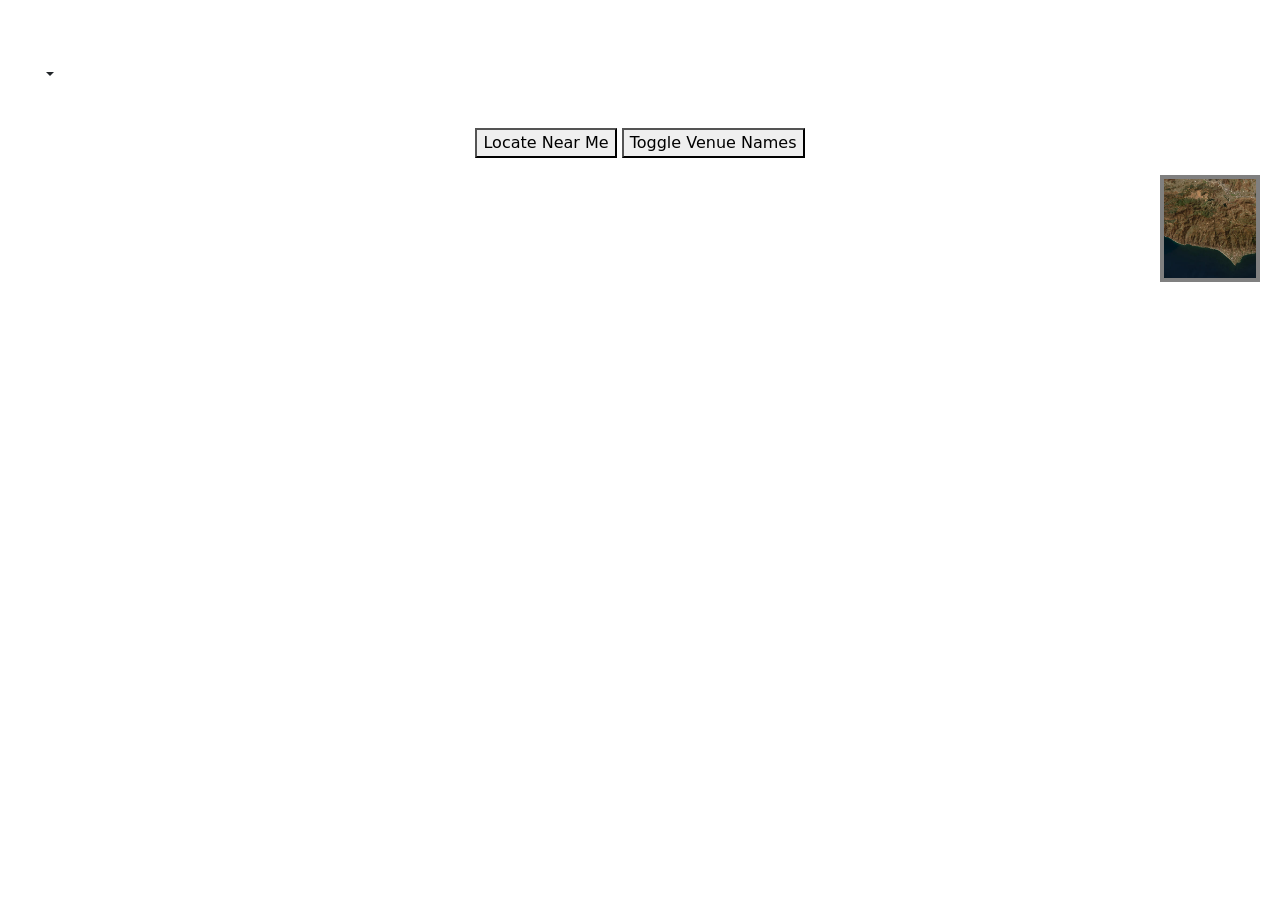
==== commit 6a97c9ee: "Add updated satellite maps button with images" ====
--- a/maps.html
+++ b/maps.html
@@ -75,6 +75,7 @@
 	 <button type="button" class="ShowNames" onclick="showNames();"> Toggle Venue Names </button>
 	 <br><br><br><br>
 	 <b class="homeParagraph" style="position: fixed; left: 25px; top: 50px;">Updated 2026 - Subject to Change</b>
+	 <img id="baseMapImage" src="images/satelliteMap.png" onclick="nextBaseMap();" style="position: fixed; z-index: 9999999999; width: 100px; border: 4px solid gray; top: 175px; right: 20px">
 	 <div id="popupDiv" style="display: none; background-color: black; opacity: 0.6; width: 100%; height: 100%; position: fixed; top: 0px; z-index: 99999999999;" onclick="document.getElementById('mediaPlayer').src='null'; document.getElementById('popupDiv').style.display = 'none';"></div>
 <dialog id="my-dialog" popover style="background-image: linear-gradient(to top, black, #211e24); color: white;">
 <p id="dialogTitle" style="font-size: 22px; text-decoration: underline; font-weight: 650; color: white;">Dave & Busters<br>Thousand Oaks, CA</p>
@@ -138,10 +139,24 @@
 
 var baseMaps = {
     "OpenStreetMapGI": openStreetMap,
-    "ERSISatelliteMap": ersiSatelliteMap
+    "ERSISatelliteMap": ersiSatelliteMap,
 };
-	 	  
-	   var layerControl = L.control.layers(baseMaps).addTo(map);
+
+function nextBaseMap() {
+	var currentMapImage = document.getElementById("baseMapImage").src;
+	
+	map.removeLayer(openStreetMap);
+	map.removeLayer(ersiSatelliteMap);
+
+	if (currentMapImage.includes("images/satelliteMap.png")) {
+		baseMaps["ERSISatelliteMap"].addTo(map);
+		document.getElementById("baseMapImage").src = "images/openStreetMaps.png";		
+	}
+	else {
+		baseMaps["OpenStreetMapGI"].addTo(map);
+		document.getElementById("baseMapImage").src = "images/satelliteMap.png";	
+	}
+}
  
 
 var largerIcon = new L.Icon({
